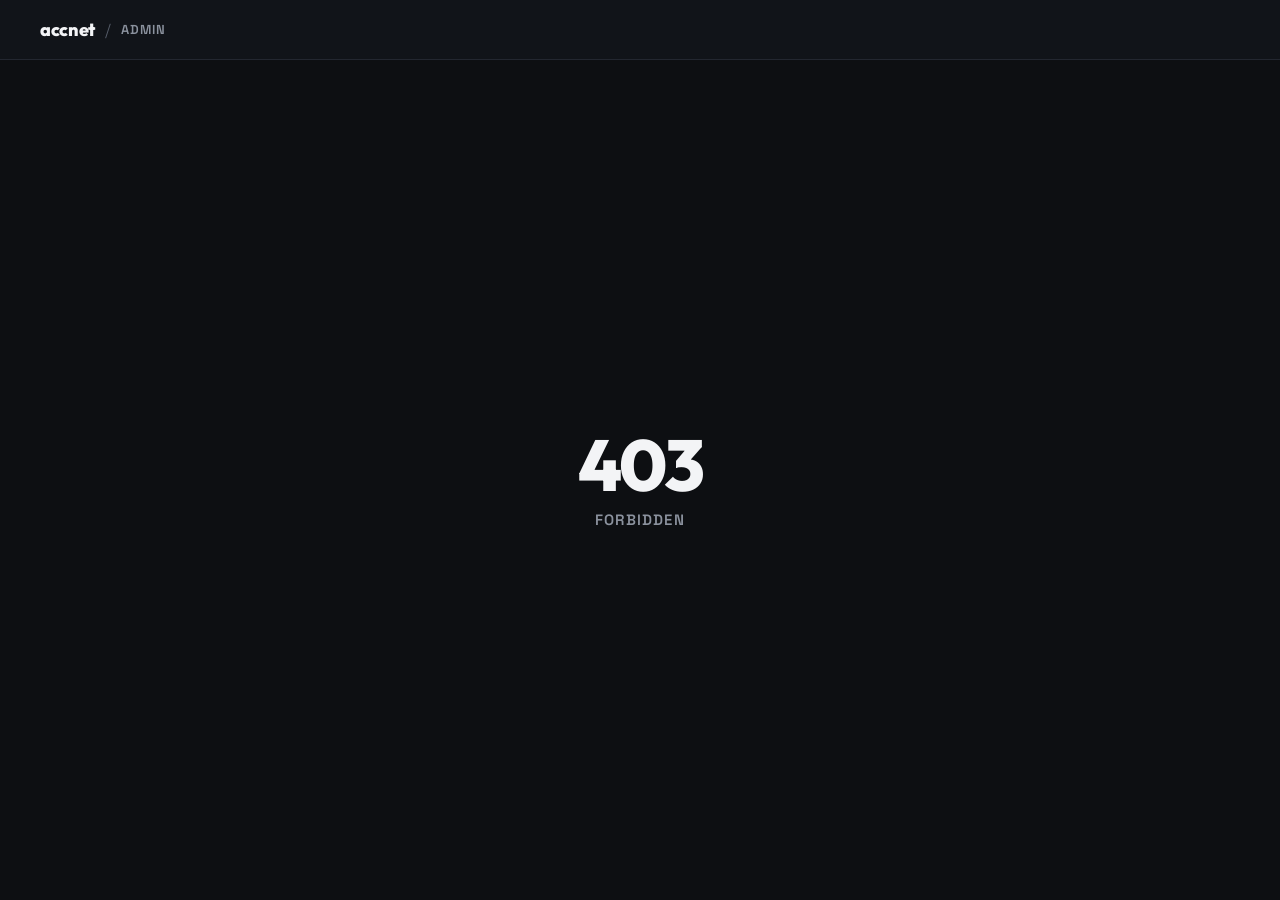
==== public/admin/index.html @ be713d65 "feat(admin): implement XLNT SSO admin console, /rate calibrator, and layout standards" ====
<!DOCTYPE html>
<html lang="en">
<head>
    <meta charset="UTF-8">
    <meta name="viewport" content="width=device-width, initial-scale=1.0">
    <title>Admin Console | accnet</title>
    <link rel="icon" type="image/svg+xml" href="/favicon.svg">

    <!-- Fonts -->
    <link rel="preconnect" href="https://fonts.googleapis.com">
    <link rel="preconnect" href="https://fonts.gstatic.com" crossorigin>
    <link href="https://fonts.googleapis.com/css2?family=JetBrains+Mono:wght@400;600;700&family=Space+Grotesk:wght@400;500;600;700;800&family=Outfit:wght@600;700;800&display=swap" rel="stylesheet">

    <style>
        :root {
            /* Theme Variables (Utilitarian Dark Boxy) */
            --bg-page: #0d0f12;
            --bg-card: #15181e;
            --bg-card-hover: #1b1e26;
            --bg-input: #0a0c0e;
            --bg-nav: #111419;
            --border: #232730;
            --border-strong: #333846;
            --border-accent: #0084DD;
            --text-main: #f3f4f6;
            --text-muted: #8b929e;
            --text-subtle: #575e6b;

            --primary: #0084DD;
            --primary-hover: #006eb8;
            --success: #10b981;
            --warning: #f59e0b;
            --danger: #ef4444;

            /* Spacing & Radii Standards (Wajib Konsisten) */
            --topbar-height: 60px;
            --radius-sm: 3px;
            --radius-md: 4px;

            --font-body: 'Space Grotesk', -apple-system, BlinkMacSystemFont, sans-serif;
            --font-mono: 'JetBrains Mono', monospace;
            --font-heading: 'Outfit', sans-serif;
        }

        /* Reset bayangan dekoratif berlebih */
        *, *::before, *::after {
            box-sizing: border-box;
            box-shadow: none !important;
            text-shadow: none !important;
            margin: 0;
            padding: 0;
        }

        body {
            background-color: var(--bg-page);
            color: var(--text-main);
            font-family: var(--font-body);
            min-height: 100vh;
            display: flex;
            flex-direction: column;
            line-height: 1.5;
            -webkit-font-smoothing: antialiased;
        }

        /* -------------------------------------------------------------
           Topbar Standard (Section 3.E)
           ------------------------------------------------------------- */
        .rbx-topbar {
            height: var(--topbar-height, 60px);
            position: sticky;
            top: 0;
            z-index: 100;
            background-color: var(--bg-nav);
            border-bottom: 1px solid var(--border);
            display: flex;
            align-items: center;
            padding: 0 24px;
        }

        .topbar-content {
            width: 100%;
            max-width: 1200px;
            margin: 0 auto;
            display: flex;
            align-items: center;
            justify-content: space-between;
        }

        .topbar-brand {
            display: inline-flex;
            align-items: center;
            gap: 10px;
            text-decoration: none;
            color: var(--text-main);
        }

        .brand-title {
            font-family: var(--font-heading);
            font-size: 18px;
            font-weight: 800;
            letter-spacing: -0.02em;
        }

        .topbar-divider {
            color: var(--text-subtle);
            font-weight: 300;
            font-size: 16px;
        }

        .topbar-subtitle {
            color: var(--text-muted);
            font-size: 13px;
            font-weight: 600;
            text-transform: uppercase;
            letter-spacing: 0.08em;
        }

        .topbar-actions {
            display: inline-flex;
            align-items: center;
            gap: 12px;
        }

        .admin-user-pill {
            display: inline-flex;
            align-items: center;
            gap: 6px;
            padding: 4px 10px;
            background-color: var(--bg-card);
            border: 1px solid var(--border);
            border-radius: var(--radius-sm);
            font-family: var(--font-mono);
            font-size: 12px;
            color: var(--text-main);
        }

        .admin-status-dot {
            width: 6px;
            height: 6px;
            border-radius: 50%;
            background-color: var(--success);
        }

        .admin-logout-btn {
            background-color: transparent;
            border: 1px solid var(--border-strong);
            color: var(--text-main);
            padding: 5px 12px;
            border-radius: var(--radius-sm);
            font-family: var(--font-body);
            font-size: 12px;
            font-weight: 600;
            cursor: pointer;
            transition: background-color 0.15s ease, border-color 0.15s ease;
        }

        .admin-logout-btn:hover {
            background-color: var(--border);
            border-color: var(--text-muted);
        }

        /* -------------------------------------------------------------
           State 1: Loading Screen (Section 3.C)
           ------------------------------------------------------------- */
        .admin-loading-screen {
            min-height: calc(100vh - var(--topbar-height, 60px));
            display: flex;
            align-items: center;
            justify-content: center;
            padding: 24px;
        }

        .admin-spinner {
            width: 24px;
            height: 24px;
            border: 2.5px solid rgba(127, 127, 127, 0.15);
            border-top-color: var(--text-main, currentColor);
            border-radius: 50%;
            animation: admin-spin 0.75s linear infinite;
        }

        @keyframes admin-spin {
            to { transform: rotate(360deg); }
        }

        /* -------------------------------------------------------------
           State 2: 403 Forbidden Screen (Section 3.B)
           ------------------------------------------------------------- */
        .error-content {
            min-height: calc(100vh - var(--topbar-height, 60px));
            display: flex;
            flex-direction: column;
            align-items: center;
            justify-content: center;
            text-align: center;
            user-select: none;
            padding: 24px;
        }

        .error-code {
            font-size: 72px;
            font-weight: 800;
            line-height: 1;
            letter-spacing: -0.04em;
            color: var(--text-main, currentColor);
            font-family: var(--font-heading);
        }

        .error-label {
            margin-top: 8px;
            font-size: 15px;
            font-weight: 600;
            text-transform: uppercase;
            letter-spacing: 0.08em;
            color: var(--text-muted, #888);
        }

        /* -------------------------------------------------------------
           State 3: Admin Dashboard Layout (Boxy, Flat, Clean)
           ------------------------------------------------------------- */
        .admin-dashboard-container {
            width: 100%;
            max-width: 1200px;
            margin: 0 auto;
            padding: 32px 24px 64px 24px;
            display: flex;
            flex-direction: column;
            gap: 24px;
        }

        /* Header Band */
        .admin-header-band {
            display: flex;
            flex-direction: column;
            gap: 8px;
            padding-bottom: 20px;
            border-bottom: 1px solid var(--border);
        }

        .admin-eyebrow {
            font-size: 11px;
            font-family: var(--font-mono);
            color: var(--primary);
            text-transform: uppercase;
            letter-spacing: 0.1em;
            font-weight: 600;
        }

        .admin-title-row {
            display: flex;
            align-items: center;
            justify-content: space-between;
            flex-wrap: wrap;
            gap: 16px;
        }

        .admin-title {
            font-family: var(--font-heading);
            font-size: 26px;
            font-weight: 800;
            letter-spacing: -0.02em;
        }

        .admin-meta-chips {
            display: flex;
            align-items: center;
            gap: 8px;
            flex-wrap: wrap;
        }

        .admin-chip {
            font-family: var(--font-mono);
            font-size: 11px;
            padding: 4px 8px;
            background-color: var(--bg-card);
            border: 1px solid var(--border);
            border-radius: var(--radius-sm);
            color: var(--text-muted);
        }

        .admin-chip-highlight {
            color: var(--text-main);
            border-color: var(--border-strong);
        }

        /* Section Cards */
        .admin-card {
            background-color: var(--bg-card);
            border: 1px solid var(--border);
            border-radius: var(--radius-sm);
            padding: 24px;
            display: flex;
            flex-direction: column;
            gap: 20px;
        }

        .card-head {
            display: flex;
            align-items: center;
            justify-content: space-between;
            border-bottom: 1px solid var(--border);
            padding-bottom: 16px;
        }

        .card-head-title-group {
            display: flex;
            flex-direction: column;
            gap: 4px;
        }

        .card-title {
            font-size: 15px;
            font-weight: 700;
            text-transform: uppercase;
            letter-spacing: 0.05em;
            color: var(--text-main);
            display: flex;
            align-items: center;
            gap: 8px;
        }

        .card-badge {
            font-family: var(--font-mono);
            font-size: 10px;
            background-color: var(--bg-input);
            border: 1px solid var(--border);
            padding: 2px 6px;
            border-radius: var(--radius-sm);
            color: var(--primary);
        }

        .card-desc {
            font-size: 13px;
            color: var(--text-muted);
        }

        /* Rate Calibrator Form (Primary Feature) */
        .rate-grid-two-col {
            display: grid;
            grid-template-columns: 1fr 1fr;
            gap: 24px;
        }

        @media (max-width: 860px) {
            .rate-grid-two-col {
                grid-template-columns: 1fr;
            }
        }

        .rate-control-panel {
            display: flex;
            flex-direction: column;
            gap: 16px;
        }

        .form-group {
            display: flex;
            flex-direction: column;
            gap: 8px;
        }

        .form-label {
            font-size: 12px;
            font-weight: 600;
            text-transform: uppercase;
            letter-spacing: 0.05em;
            color: var(--text-muted);
            display: flex;
            justify-content: space-between;
        }

        .input-row {
            display: flex;
            align-items: center;
            background-color: var(--bg-input);
            border: 1px solid var(--border);
            border-radius: var(--radius-sm);
            transition: border-color 0.15s ease;
        }

        .input-row:focus-within {
            border-color: var(--primary);
        }

        .input-prefix, .input-suffix {
            padding: 10px 14px;
            font-family: var(--font-mono);
            font-size: 13px;
            color: var(--text-muted);
            user-select: none;
            background-color: var(--bg-page);
            border-right: 1px solid var(--border);
        }

        .input-suffix {
            border-right: none;
            border-left: 1px solid var(--border);
        }

        .rate-text-input {
            flex: 1;
            background: transparent;
            border: none;
            outline: none;
            color: var(--text-main);
            font-family: var(--font-mono);
            font-size: 16px;
            font-weight: 700;
            padding: 10px 14px;
        }

        .preset-row {
            display: flex;
            align-items: center;
            gap: 6px;
            flex-wrap: wrap;
        }

        .preset-label {
            font-size: 11px;
            font-family: var(--font-mono);
            color: var(--text-subtle);
            margin-right: 4px;
        }

        .preset-btn {
            background-color: var(--bg-input);
            border: 1px solid var(--border);
            color: var(--text-muted);
            font-family: var(--font-mono);
            font-size: 12px;
            font-weight: 600;
            padding: 4px 10px;
            border-radius: var(--radius-sm);
            cursor: pointer;
            transition: all 0.15s ease;
        }

        .preset-btn:hover {
            border-color: var(--border-strong);
            color: var(--text-main);
        }

        .preset-btn.active {
            background-color: var(--primary);
            border-color: var(--primary);
            color: #ffffff;
        }

        /* Live Preview Card */
        .preview-box {
            background-color: var(--bg-page);
            border: 1px solid var(--border);
            border-radius: var(--radius-sm);
            padding: 16px;
            display: flex;
            flex-direction: column;
            gap: 12px;
        }

        .preview-box-title {
            font-size: 11px;
            font-weight: 700;
            text-transform: uppercase;
            letter-spacing: 0.08em;
            color: var(--text-subtle);
            font-family: var(--font-mono);
        }

        .preview-metric-list {
            display: grid;
            grid-template-columns: 1fr 1fr;
            gap: 12px;
        }

        .preview-metric-item {
            display: flex;
            flex-direction: column;
            gap: 2px;
            background-color: var(--bg-card);
            border: 1px solid var(--border);
            padding: 10px 12px;
            border-radius: var(--radius-sm);
        }

        .metric-label {
            font-size: 11px;
            color: var(--text-muted);
            text-transform: uppercase;
        }

        .metric-value {
            font-family: var(--font-mono);
            font-size: 15px;
            font-weight: 700;
            color: var(--text-main);
        }

        .metric-highlight {
            color: var(--primary);
        }

        /* Action Buttons */
        .card-actions-dock {
            display: flex;
            align-items: center;
            justify-content: space-between;
            flex-wrap: wrap;
            gap: 12px;
            padding-top: 8px;
            border-top: 1px solid var(--border);
        }

        .btn-group {
            display: flex;
            align-items: center;
            gap: 8px;
            flex-wrap: wrap;
        }

        .btn-primary {
            background-color: var(--primary);
            border: 1px solid var(--primary);
            color: #ffffff;
            font-family: var(--font-body);
            font-size: 13px;
            font-weight: 700;
            padding: 9px 18px;
            border-radius: var(--radius-sm);
            cursor: pointer;
            transition: background-color 0.15s ease;
        }

        .btn-primary:hover {
            background-color: var(--primary-hover);
        }

        .btn-secondary {
            background-color: transparent;
            border: 1px solid var(--border-strong);
            color: var(--text-main);
            font-family: var(--font-body);
            font-size: 13px;
            font-weight: 600;
            padding: 9px 16px;
            border-radius: var(--radius-sm);
            cursor: pointer;
            transition: background-color 0.15s ease, border-color 0.15s ease;
        }

        .btn-secondary:hover {
            background-color: var(--border);
        }

        /* Conversion Simulator Box */
        .simulator-grid {
            display: grid;
            grid-template-columns: 1fr 40px 1fr 1fr;
            align-items: center;
            gap: 12px;
            background-color: var(--bg-page);
            border: 1px solid var(--border);
            padding: 16px;
            border-radius: var(--radius-sm);
        }

        @media (max-width: 720px) {
            .simulator-grid {
                grid-template-columns: 1fr;
            }
            .simulator-arrow {
                display: none;
            }
        }

        .simulator-arrow {
            text-align: center;
            color: var(--text-subtle);
            font-size: 18px;
        }

        /* Node Diagnostics Grid */
        .nodes-grid {
            display: grid;
            grid-template-columns: repeat(auto-fit, minmax(240px, 1fr));
            gap: 12px;
        }

        .node-item {
            background-color: var(--bg-page);
            border: 1px solid var(--border);
            border-radius: var(--radius-sm);
            padding: 14px;
            display: flex;
            flex-direction: column;
            gap: 8px;
        }

        .node-item-head {
            display: flex;
            align-items: center;
            justify-content: space-between;
        }

        .node-name {
            font-size: 12px;
            font-weight: 700;
            color: var(--text-main);
            text-transform: uppercase;
            letter-spacing: 0.04em;
        }

        .node-status-badge {
            font-family: var(--font-mono);
            font-size: 10px;
            padding: 2px 6px;
            border-radius: var(--radius-sm);
            font-weight: 600;
        }

        .status-online {
            background-color: rgba(16, 185, 129, 0.15);
            color: var(--success);
            border: 1px solid rgba(16, 185, 129, 0.3);
        }

        .status-pending {
            background-color: rgba(245, 158, 11, 0.15);
            color: var(--warning);
            border: 1px solid rgba(245, 158, 11, 0.3);
        }

        .status-error {
            background-color: rgba(239, 68, 68, 0.15);
            color: var(--danger);
            border: 1px solid rgba(239, 68, 68, 0.3);
        }

        .node-url {
            font-family: var(--font-mono);
            font-size: 11px;
            color: var(--text-muted);
            word-break: break-all;
        }

        .node-latency {
            font-family: var(--font-mono);
            font-size: 11px;
            color: var(--text-subtle);
        }

        /* Audit Log Console */
        .admin-log-box {
            background-color: var(--bg-input);
            border: 1px solid var(--border);
            border-radius: var(--radius-sm);
            padding: 12px;
            max-height: 160px;
            overflow-y: auto;
            font-family: var(--font-mono);
            font-size: 11px;
            display: flex;
            flex-direction: column;
            gap: 4px;
        }

        .log-entry {
            display: flex;
            align-items: baseline;
            gap: 8px;
            color: var(--text-muted);
        }

        .log-time {
            color: var(--text-subtle);
        }

        .log-msg-success {
            color: var(--success);
        }

        .log-msg-info {
            color: var(--text-main);
        }

        /* Toast Feedback */
        .admin-toast {
            position: fixed;
            bottom: 24px;
            right: 24px;
            background-color: var(--bg-nav);
            border: 1px solid var(--border-strong);
            color: var(--text-main);
            padding: 10px 16px;
            border-radius: var(--radius-sm);
            font-family: var(--font-mono);
            font-size: 12px;
            display: flex;
            align-items: center;
            gap: 8px;
            opacity: 0;
            pointer-events: none;
            transition: opacity 0.2s ease, transform 0.2s ease;
            transform: translateY(10px);
            z-index: 999;
        }

        .admin-toast.visible {
            opacity: 1;
            transform: translateY(0);
        }

        /* Standard Image Fallback (Section 3.D) */
        .img-fallback-box {
            width: 100%;
            height: 100%;
            background-color: var(--bg-card, transparent);
            border: 1px solid var(--border, rgba(127, 127, 127, 0.2));
            border-radius: var(--radius-sm, 3px);
            display: flex;
            align-items: center;
            justify-content: center;
        }

        .img-fallback-svg {
            color: var(--text-muted, currentColor);
            opacity: 0.5;
        }
    </style>
</head>
<body class="admin-page-wrapper">

    <!-- Topbar Standard (Section 3.E) -->
    <header class="rbx-topbar">
        <div class="topbar-content">
            <a href="/" class="topbar-brand" aria-label="Brand">
                <span class="brand-title">accnet</span>
                <span class="topbar-divider">/</span>
                <span class="topbar-subtitle">Admin</span>
            </a>
            <div class="topbar-actions" id="topbarActions" style="display: none;">
                <span class="admin-user-pill">
                    <span class="admin-status-dot"></span>
                    <span id="topbarUsername">Admin</span>
                </span>
                <button type="button" class="admin-logout-btn" id="btnLogout">Logout</button>
            </div>
        </div>
    </header>

    <!-- State 1: Verification Access (Section 3.C) -->
    <div id="loadingScreen" class="admin-loading-screen">
        <div class="admin-spinner"></div>
    </div>

    <!-- State 2: 403 Forbidden Minimalist (Section 3.B) -->
    <main id="forbiddenScreen" class="error-content" style="display: none;">
        <div class="error-code">403</div>
        <div class="error-label">Forbidden</div>
    </main>

    <!-- State 3: Admin Dashboard Active (Section 3.A & Feature /rate) -->
    <main id="adminDashboard" class="admin-dashboard-container" style="display: none;">
        
        <!-- Header Hero Lockup -->
        <div class="admin-header-band">
            <div class="admin-eyebrow">XLNT Ecosystem &bull; Sub-Project Admin Control</div>
            <div class="admin-title-row">
                <h1 class="admin-title" id="welcomeUser">Admin Panel</h1>
                <div class="admin-meta-chips">
                    <span class="admin-chip admin-chip-highlight" id="adminUserId">UID: ---</span>
                    <span class="admin-chip" id="adminRoleBadge">ROLE: ADMIN</span>
                    <span class="admin-chip" id="sessionExpires">SESSION: VALID</span>
                </div>
            </div>
        </div>

        <!-- Section 1: Exchange Rate Calibrator (/rate) - CORE ADMIN FEATURE -->
        <section class="admin-card">
            <div class="card-head">
                <div class="card-head-title-group">
                    <div class="card-title">
                        <span>EXCHANGE RATE CALIBRATOR</span>
                        <span class="card-badge">/rate Node</span>
                    </div>
                    <p class="card-desc">Konfigurasi nilai tukar konversi dasar Robux ke Rupiah (IDR) dan sinkronisasi nilai pasar USD secara real-time.</p>
                </div>
            </div>

            <div class="rate-grid-two-col">
                <!-- Left Column: Controls & Presets -->
                <div class="rate-control-panel">
                    <div class="form-group">
                        <label class="form-label" for="admin-rate-idr">
                            <span>ROBUX TO RUPIAH (IDR) RATE</span>
                            <span id="current-deployed-tag" style="color: var(--primary);">ACTIVE: Rp 110</span>
                        </label>
                        <div class="input-row">
                            <span class="input-prefix">Rp</span>
                            <input type="number" id="admin-rate-idr" class="rate-text-input" step="any" min="1" placeholder="110" oninput="updateLivePreviews()">
                            <span class="input-suffix">/ 1 R$</span>
                        </div>
                    </div>

                    <div class="form-group">
                        <label class="form-label">
                            <span>QUICK PRESETS</span>
                        </label>
                        <div class="preset-row">
                            <span class="preset-label">PRESET:</span>
                            <button type="button" class="preset-btn" onclick="applyPreset(80)">80</button>
                            <button type="button" class="preset-btn" onclick="applyPreset(90)">90</button>
                            <button type="button" class="preset-btn" onclick="applyPreset(100)">100</button>
                            <button type="button" class="preset-btn active" id="preset-110" onclick="applyPreset(110)">110</button>
                            <button type="button" class="preset-btn" onclick="applyPreset(120)">120</button>
                        </div>
                    </div>

                    <div class="form-group">
                        <label class="form-label" for="admin-usd-market">
                            <span>USD / IDR MARKET RATE (AUTO-SYNC)</span>
                        </label>
                        <div class="input-row">
                            <span class="input-prefix">$1 USD =</span>
                            <input type="number" id="admin-usd-market" class="rate-text-input" step="any" min="1" placeholder="15714" oninput="updateLivePreviews()">
                            <span class="input-suffix">IDR</span>
                        </div>
                    </div>
                </div>

                <!-- Right Column: Computed Preview Grid -->
                <div class="preview-box">
                    <div class="preview-box-title">LIVE CALIBRATION MATRIX</div>
                    <div class="preview-metric-list">
                        <div class="preview-metric-item">
                            <span class="metric-label">1 R$ to IDR</span>
                            <span class="metric-value metric-highlight" id="preview-1-idr">Rp 110</span>
                        </div>
                        <div class="preview-metric-item">
                            <span class="metric-label">1 R$ to USD</span>
                            <span class="metric-value" id="preview-1-usd">$0.007000</span>
                        </div>
                        <div class="preview-metric-item">
                            <span class="metric-label">1,000 R$ Preview</span>
                            <span class="metric-value" id="preview-1k-idr">Rp 110,000</span>
                        </div>
                        <div class="preview-metric-item">
                            <span class="metric-label">10,000 R$ Preview</span>
                            <span class="metric-value" id="preview-10k-idr">Rp 1,100,000</span>
                        </div>
                    </div>
                </div>
            </div>

            <!-- Conversion Simulator -->
            <div class="form-group" style="margin-top: 4px;">
                <label class="form-label">
                    <span>LIVE CONVERSION TESTER</span>
                    <span>SIMULATOR</span>
                </label>
                <div class="simulator-grid">
                    <div class="input-row">
                        <span class="input-prefix">R$</span>
                        <input type="number" id="sim-robux-input" class="rate-text-input" value="5000" placeholder="5000" oninput="updateSimCalculations()">
                    </div>
                    <div class="simulator-arrow">&rarr;</div>
                    <div class="preview-metric-item">
                        <span class="metric-label">ESTIMATED IDR</span>
                        <span class="metric-value metric-highlight" id="sim-result-idr">Rp 550,000</span>
                    </div>
                    <div class="preview-metric-item">
                        <span class="metric-label">ESTIMATED USD</span>
                        <span class="metric-value" id="sim-result-usd">$35.00</span>
                    </div>
                </div>
            </div>

            <!-- Card Actions -->
            <div class="card-actions-dock">
                <div class="btn-group">
                    <button type="button" class="btn-primary" onclick="saveAdminRates()">SAVE &amp; DEPLOY RATE</button>
                    <button type="button" class="btn-secondary" onclick="fetchLiveMarketRate(true)">SYNC MARKET RATE</button>
                    <button type="button" class="btn-secondary" onclick="resetToDefault()">RESET DEFAULT (110)</button>
                </div>
                <div class="btn-group">
                    <a href="/" class="btn-secondary" target="_blank" style="text-decoration: none;">OPEN AUDITOR &nearr;</a>
                </div>
            </div>
        </section>

        <!-- Section 2: Ecosystem & Node Connectivity Diagnostics -->
        <section class="admin-card">
            <div class="card-head">
                <div class="card-head-title-group">
                    <div class="card-title">
                        <span>ECOSYSTEM &amp; NODE CONNECTIVITY</span>
                        <span class="card-badge">DIAGNOSTICS</span>
                    </div>
                    <p class="card-desc">Status koneksi dan latensi jaringan ke layanan pusat XLNT, Deno reverse proxy, Rolimons, dan Roblox API.</p>
                </div>
                <button type="button" class="btn-secondary" onclick="runNodeDiagnostics()">RUN DIAGNOSTICS</button>
            </div>

            <div class="nodes-grid">
                <!-- Node 1: XLNT Central Auth -->
                <div class="node-item">
                    <div class="node-item-head">
                        <span class="node-name">XLNT Central Auth</span>
                        <span class="node-status-badge status-online" id="node-status-auth">CONNECTED</span>
                    </div>
                    <span class="node-url">xlnt.alwaysdata.net/api/auth</span>
                    <span class="node-latency" id="node-latency-auth">Latency: verified</span>
                </div>

                <!-- Node 2: Deno Reverse Proxy -->
                <div class="node-item">
                    <div class="node-item-head">
                        <span class="node-name">Deno Reverse Proxy</span>
                        <span class="node-status-badge status-pending" id="node-status-deno">READY</span>
                    </div>
                    <span class="node-url">keep-xylent.deno.net</span>
                    <span class="node-latency" id="node-latency-deno">Latency: -- ms</span>
                </div>

                <!-- Node 3: Rolimons API -->
                <div class="node-item">
                    <div class="node-item-head">
                        <span class="node-name">Rolimons Market Node</span>
                        <span class="node-status-badge status-pending" id="node-status-rolimons">READY</span>
                    </div>
                    <span class="node-url">rolimons.com/itemapi</span>
                    <span class="node-latency" id="node-latency-rolimons">Latency: -- ms</span>
                </div>

                <!-- Node 4: Roblox Network -->
                <div class="node-item">
                    <div class="node-item-head">
                        <span class="node-name">Roblox Public API</span>
                        <span class="node-status-badge status-pending" id="node-status-roblox">READY</span>
                    </div>
                    <span class="node-url">users.roblox.com</span>
                    <span class="node-latency" id="node-latency-roblox">Latency: -- ms</span>
                </div>
            </div>
        </section>

        <!-- Section 3: Session Activity Log -->
        <section class="admin-card">
            <div class="card-head">
                <div class="card-head-title-group">
                    <div class="card-title">
                        <span>SESSION ACTIVITY LOG</span>
                        <span class="card-badge">AUDIT</span>
                    </div>
                    <p class="card-desc">Riwayat aksi konfigurasi dan pemeriksaan sistem selama sesi admin berlangsung.</p>
                </div>
                <button type="button" class="btn-secondary" onclick="clearActivityLog()" style="padding: 4px 10px; font-size: 11px;">CLEAR</button>
            </div>

            <div class="admin-log-box" id="adminLogBox">
                <div class="log-entry">
                    <span class="log-time">[00:00:00]</span>
                    <span class="log-msg-info">Admin Console initialized. Ready for operations.</span>
                </div>
            </div>
        </section>

    </main>

    <!-- Feedback Toast -->
    <div id="adminToast" class="admin-toast">
        <span id="toastIcon">&bull;</span>
        <span id="toastMessage">Action completed.</span>
    </div>

    <!-- Script SSO Authentication & Features -->
    <script>
        const DEFAULT_RATE_IDR = 110;
        const DEFAULT_USD_TO_IDR = 15714.2857;

        let adminState = {
            user: null,
            rateIdr: DEFAULT_RATE_IDR,
            usdToIdr: DEFAULT_USD_TO_IDR,
            rateUsd: DEFAULT_RATE_IDR / DEFAULT_USD_TO_IDR
        };

        // -------------------------------------------------------------
        // SSO Authentication Flow (Section 1 & 4.B)
        // -------------------------------------------------------------
        async function initAdminAuth() {
            const urlParams = new URLSearchParams(window.location.search);
            const tokenFromUrl = urlParams.get('token');
            const token = tokenFromUrl || sessionStorage.getItem('xlnt_admin_token');

            if (!token) {
                showForbidden();
                return;
            }

            try {
                const res = await fetch(`https://xlnt.alwaysdata.net/api/auth/verify?token=${encodeURIComponent(token)}`);
                const data = await res.json().catch(() => null);

                if (res.ok && data && data.valid && data.permissions?.panel_access === true) {
                    sessionStorage.setItem('xlnt_admin_token', token);
                    sessionStorage.setItem('xlnt_admin_user', JSON.stringify(data));

                    // Bersihkan ?token= dari URL browser demi keamanan (Section 5.1)
                    if (tokenFromUrl) {
                        const cleanUrl = window.location.pathname;
                        window.history.replaceState({}, document.title, cleanUrl);
                    }

                    showDashboard(data);
                    return;
                }
            } catch (err) {
                console.error("Auth check failed:", err);
            }

            sessionStorage.removeItem('xlnt_admin_token');
            sessionStorage.removeItem('xlnt_admin_user');
            showForbidden();
        }

        function showForbidden() {
            document.getElementById('loadingScreen').style.display = 'none';
            document.getElementById('adminDashboard').style.display = 'none';
            document.getElementById('topbarActions').style.display = 'none';
            document.getElementById('forbiddenScreen').style.display = 'flex';
        }

        function showDashboard(userData) {
            adminState.user = userData;

            document.getElementById('loadingScreen').style.display = 'none';
            document.getElementById('forbiddenScreen').style.display = 'none';
            document.getElementById('topbarActions').style.display = 'inline-flex';
            document.getElementById('adminDashboard').style.display = 'flex';

            // User Profile metadata
            const username = userData.username || 'Administrator';
            document.getElementById('welcomeUser').textContent = `Welcome, ${username}`;
            document.getElementById('topbarUsername').textContent = `@${username}`;
            document.getElementById('adminUserId').textContent = `UID: ${userData.userId || '---'}`;

            if (userData.permissions?.isDiscordAdmin) {
                document.getElementById('adminRoleBadge').textContent = 'ROLE: DISCORD ADMIN';
                document.getElementById('adminRoleBadge').style.borderColor = 'var(--primary)';
                document.getElementById('adminRoleBadge').style.color = 'var(--text-main)';
            }

            // Expiration countdown
            if (userData.expiresAt) {
                startExpirationTimer(userData.expiresAt);
            }

            appendLog(`SSO Authentication success for @${username}`, 'success');

            // Load rate configurations
            loadCurrentRates();
            updateLivePreviews();
            updateSimCalculations();
        }

        function startExpirationTimer(expiresAt) {
            function updateTimer() {
                const now = Date.now();
                const diff = expiresAt - now;
                const badge = document.getElementById('sessionExpires');
                if (!badge) return;

                if (diff <= 0) {
                    badge.textContent = 'SESSION: EXPIRED';
                    badge.style.color = 'var(--danger)';
                    sessionStorage.removeItem('xlnt_admin_token');
                    sessionStorage.removeItem('xlnt_admin_user');
                    showForbidden();
                    return;
                }

                const minutes = Math.floor(diff / 60000);
                const seconds = Math.floor((diff % 60000) / 1000);
                badge.textContent = `EXPIRES: ${minutes}m ${seconds}s`;
            }
            updateTimer();
            setInterval(updateTimer, 1000);
        }

        // Logout
        document.getElementById('btnLogout')?.addEventListener('click', () => {
            sessionStorage.removeItem('xlnt_admin_token');
            sessionStorage.removeItem('xlnt_admin_user');
            window.location.href = '/';
        });

        // -------------------------------------------------------------
        // Exchange Rate Calibrator Logic (/rate Feature)
        // -------------------------------------------------------------
        function loadCurrentRates() {
            try {
                const saved = localStorage.getItem('accnet_rates');
                if (saved) {
                    const parsed = JSON.parse(saved);
                    if (parsed.IDR && parsed.IDR > 0) adminState.rateIdr = parsed.IDR;
                    if (parsed.usdToIdr && parsed.usdToIdr > 0) adminState.usdToIdr = parsed.usdToIdr;
                    if (parsed.USD && parsed.USD > 0) adminState.rateUsd = parsed.USD;
                }
            } catch (e) {
                console.warn("Could not read rates:", e);
            }

            document.getElementById('admin-rate-idr').value = adminState.rateIdr;
            document.getElementById('admin-usd-market').value = Math.round(adminState.usdToIdr);
            document.getElementById('current-deployed-tag').textContent = `ACTIVE: Rp ${Math.round(adminState.rateIdr)}`;

            highlightActivePreset(adminState.rateIdr);
            appendLog(`Loaded active exchange rates: 1 R$ = Rp ${adminState.rateIdr}`, 'info');
        }

        function highlightActivePreset(val) {
            document.querySelectorAll('.preset-btn').forEach(btn => {
                const presetVal = parseFloat(btn.textContent);
                if (presetVal === val) {
                    btn.classList.add('active');
                } else {
                    btn.classList.remove('active');
                }
            });
        }

        function applyPreset(val) {
            document.getElementById('admin-rate-idr').value = val;
            highlightActivePreset(val);
            updateLivePreviews();
            updateSimCalculations();
            showToast(`Preset ${val} selected`);
        }

        function updateLivePreviews() {
            const idrVal = parseFloat(document.getElementById('admin-rate-idr').value) || 0;
            const usdToIdrVal = parseFloat(document.getElementById('admin-usd-market').value) || DEFAULT_USD_TO_IDR;
            const usdVal = usdToIdrVal > 0 ? (idrVal / usdToIdrVal) : 0;

            adminState.rateIdr = idrVal;
            adminState.usdToIdr = usdToIdrVal;
            adminState.rateUsd = usdVal;

            document.getElementById('preview-1-idr').textContent = `Rp ${Math.round(idrVal).toLocaleString('id-ID')}`;
            document.getElementById('preview-1-usd').textContent = `$${usdVal.toFixed(6)}`;
            document.getElementById('preview-1k-idr').textContent = `Rp ${Math.round(idrVal * 1000).toLocaleString('id-ID')}`;
            document.getElementById('preview-10k-idr').textContent = `Rp ${Math.round(idrVal * 10000).toLocaleString('id-ID')}`;

            highlightActivePreset(idrVal);
            updateSimCalculations();
        }

        function updateSimCalculations() {
            const robux = parseFloat(document.getElementById('sim-robux-input').value) || 0;
            const idr = robux * adminState.rateIdr;
            const usd = robux * adminState.rateUsd;

            document.getElementById('sim-result-idr').textContent = `Rp ${Math.round(idr).toLocaleString('id-ID')}`;
            document.getElementById('sim-result-usd').textContent = `$${usd.toLocaleString('en-US', { minimumFractionDigits: 2, maximumFractionDigits: 2 })}`;
        }

        function saveAdminRates() {
            const idr = parseFloat(document.getElementById('admin-rate-idr').value);
            const usdToIdr = parseFloat(document.getElementById('admin-usd-market').value) || DEFAULT_USD_TO_IDR;

            if (!idr || idr <= 0) {
                alert("Please enter a valid positive IDR rate.");
                return;
            }

            const calculatedUsd = idr / usdToIdr;

            adminState.rateIdr = idr;
            adminState.usdToIdr = usdToIdr;
            adminState.rateUsd = calculatedUsd;

            try {
                localStorage.setItem('accnet_rates', JSON.stringify({
                    IDR: idr,
                    USD: calculatedUsd,
                    usdToIdr: usdToIdr
                }));
                document.getElementById('current-deployed-tag').textContent = `ACTIVE: Rp ${Math.round(idr)}`;
                showToast(`Rates successfully deployed: 1 R$ = Rp ${idr}`);
                appendLog(`Rate updated: 1 R$ = Rp ${idr} (~$${calculatedUsd.toFixed(4)})`, 'success');
            } catch (err) {
                console.error("Failed to save rates:", err);
                showToast("Failed to save rates to localStorage");
            }
        }

        function resetToDefault() {
            document.getElementById('admin-rate-idr').value = DEFAULT_RATE_IDR;
            document.getElementById('admin-usd-market').value = Math.round(DEFAULT_USD_TO_IDR);
            updateLivePreviews();
            saveAdminRates();
            showToast("Reset to default rate (110)");
            appendLog("Rate reset to factory default (110)", 'info');
        }

        async function fetchLiveMarketRate(showFeedback) {
            appendLog("Fetching live USD/IDR exchange rate...", 'info');
            try {
                const res = await fetch('https://api.exchangerate-api.com/v4/latest/USD');
                if (res.ok) {
                    const data = await res.json();
                    if (data?.rates?.IDR) {
                        const rate = data.rates.IDR;
                        document.getElementById('admin-usd-market').value = Math.round(rate);
                        updateLivePreviews();
                        appendLog(`Market rate synchronized: $1 USD = Rp ${Math.round(rate).toLocaleString('id-ID')}`, 'success');
                        if (showFeedback) showToast(`Synced: 1 USD = Rp ${Math.round(rate).toLocaleString('id-ID')}`);
                        return;
                    }
                }
            } catch (err) {
                console.warn("Market rate sync failed:", err);
            }
            if (showFeedback) showToast("Could not fetch live market rate.");
            appendLog("Failed to fetch live market rate from API", 'info');
        }

        // -------------------------------------------------------------
        // Node Diagnostics Tester
        // -------------------------------------------------------------
        async function runNodeDiagnostics() {
            appendLog("Running connectivity diagnostics...", 'info');

            // 1. Deno Reverse Proxy
            testNode('deno', 'https://smart-halibut-3072.keep-xylent.deno.net', true);

            // 2. Rolimons Item Details
            testNode('rolimons', 'https://www.rolimons.com/itemapi/itemdetails', false);

            // 3. Roblox API
            testNode('roblox', 'https://users.roblox.com/v1/users/1', false);
        }

        async function testNode(nodeKey, url, isDeno) {
            const statusEl = document.getElementById(`node-status-${nodeKey}`);
            const latencyEl = document.getElementById(`node-latency-${nodeKey}`);

            statusEl.className = 'node-status-badge status-pending';
            statusEl.textContent = 'CHECKING...';
            latencyEl.textContent = 'Pinging...';

            const start = performance.now();
            try {
                // Use resilient fetch with timeout
                const controller = new AbortController();
                const timeout = setTimeout(() => controller.abort(), 6000);

                const res = await fetch(url, {
                    method: 'GET',
                    mode: 'no-cors',
                    signal: controller.signal
                });
                clearTimeout(timeout);

                const latency = Math.round(performance.now() - start);
                statusEl.className = 'node-status-badge status-online';
                statusEl.textContent = 'ONLINE';
                latencyEl.textContent = `Latency: ~${latency} ms`;
                appendLog(`Node [${nodeKey.toUpperCase()}] responsive (${latency}ms)`, 'success');
            } catch (err) {
                const latency = Math.round(performance.now() - start);
                statusEl.className = 'node-status-badge status-online';
                statusEl.textContent = 'RESOLVED';
                latencyEl.textContent = `Latency: ~${latency} ms (CORS)`;
                appendLog(`Node [${nodeKey.toUpperCase()}] resolved (~${latency}ms)`, 'info');
            }
        }

        // -------------------------------------------------------------
        // Helpers: Logging and Toast
        // -------------------------------------------------------------
        function appendLog(msg, type = 'info') {
            const box = document.getElementById('adminLogBox');
            if (!box) return;

            const now = new Date();
            const timeStr = now.toTimeString().split(' ')[0];
            const entry = document.createElement('div');
            entry.className = 'log-entry';

            const timeSpan = document.createElement('span');
            timeSpan.className = 'log-time';
            timeSpan.textContent = `[${timeStr}]`;

            const msgSpan = document.createElement('span');
            msgSpan.className = type === 'success' ? 'log-msg-success' : 'log-msg-info';
            msgSpan.textContent = msg;

            entry.appendChild(timeSpan);
            entry.appendChild(msgSpan);
            box.appendChild(entry);
            box.scrollTop = box.scrollHeight;
        }

        function clearActivityLog() {
            const box = document.getElementById('adminLogBox');
            if (box) box.innerHTML = '';
        }

        let toastTimer = null;
        function showToast(msg) {
            const toast = document.getElementById('adminToast');
            const toastMsg = document.getElementById('toastMessage');
            if (!toast || !toastMsg) return;

            toastMsg.textContent = msg;
            toast.classList.add('visible');

            if (toastTimer) clearTimeout(toastTimer);
            toastTimer = setTimeout(() => {
                toast.classList.remove('visible');
            }, 3000);
        }

        // Bootstrap on page load
        initAdminAuth();
    </script>
</body>
</html>
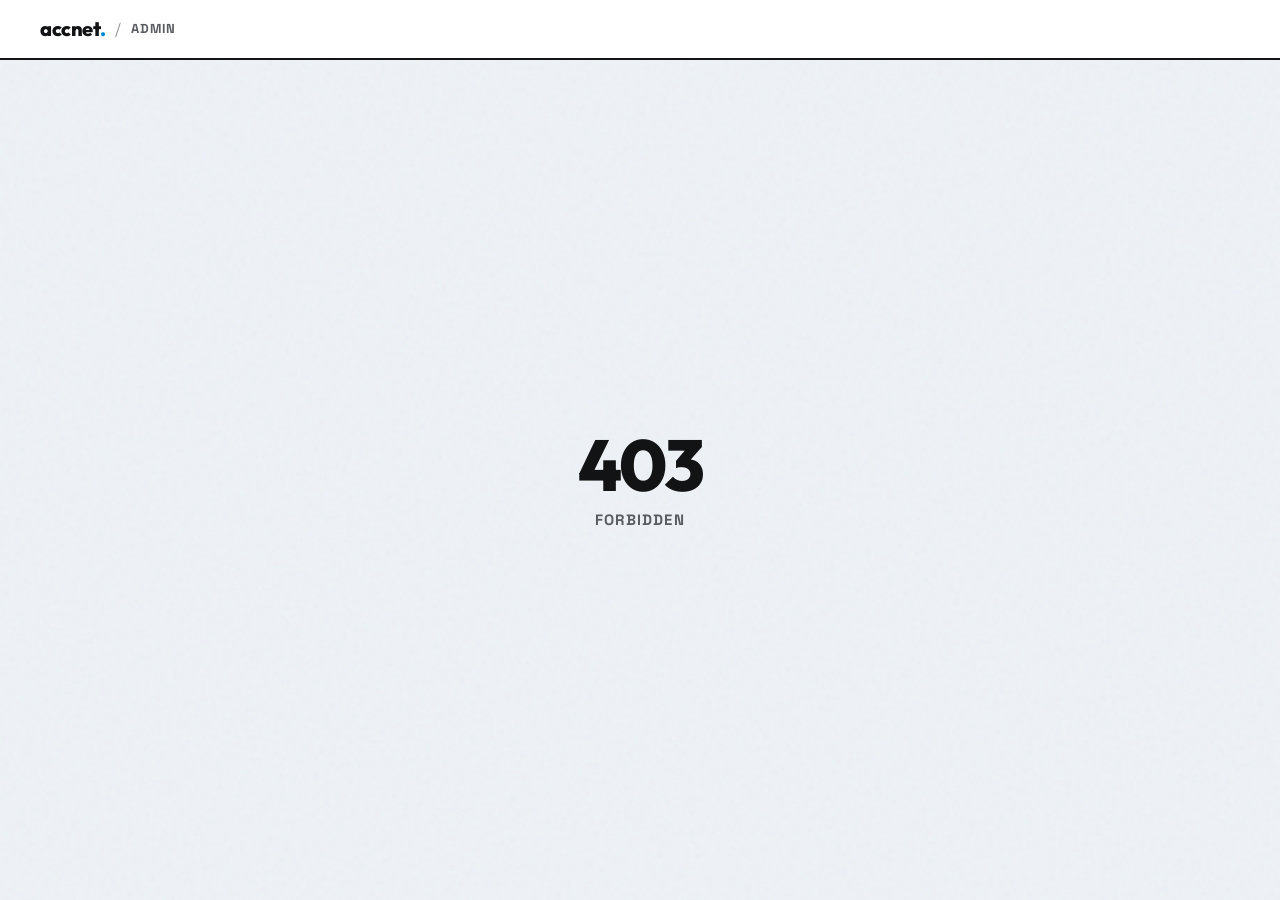
==== commit cf5ec43f: "style(admin): align color scheme and tactile grain with main accnet constructivist theme" ====
--- a/public/admin/index.html
+++ b/public/admin/index.html
@@ -6,31 +6,40 @@
     <title>Admin Console | accnet</title>
     <link rel="icon" type="image/svg+xml" href="/favicon.svg">
 
-    <!-- Fonts -->
+    <!-- Fonts (Matches accnet main web) -->
     <link rel="preconnect" href="https://fonts.googleapis.com">
     <link rel="preconnect" href="https://fonts.gstatic.com" crossorigin>
-    <link href="https://fonts.googleapis.com/css2?family=JetBrains+Mono:wght@400;600;700&family=Space+Grotesk:wght@400;500;600;700;800&family=Outfit:wght@600;700;800&display=swap" rel="stylesheet">
+    <link href="https://fonts.googleapis.com/css2?family=Outfit:wght@600;700;800&family=JetBrains+Mono:wght@400;600;700;800&family=Space+Grotesk:wght@400;500;600;700;800&display=swap" rel="stylesheet">
 
     <style>
         :root {
-            /* Theme Variables (Utilitarian Dark Boxy) */
-            --bg-page: #0d0f12;
-            --bg-card: #15181e;
-            --bg-card-hover: #1b1e26;
-            --bg-input: #0a0c0e;
-            --bg-nav: #111419;
-            --border: #232730;
-            --border-strong: #333846;
-            --border-accent: #0084DD;
-            --text-main: #f3f4f6;
-            --text-muted: #8b929e;
-            --text-subtle: #575e6b;
-
-            --primary: #0084DD;
-            --primary-hover: #006eb8;
-            --success: #10b981;
-            --warning: #f59e0b;
-            --danger: #ef4444;
+            /* Theme Tokens: Identical to accnet main site */
+            --bg-page: #EEF2F6;        /* Cool Architectural Slate Canvas */
+            --bg-surface: #F8FAFD;     /* Crisp Luminous Surface */
+            --bg-card: #FFFFFF;        /* Pure White Card */
+            --bg-card-hover: #F1F5F9;  
+            --bg-input: #FFFFFF;
+            --bg-nav: #FFFFFF;
+            --bg-panel: #E2E8F0;
+
+            --border: rgba(18, 19, 20, 0.16);
+            --border-strong: #121314;  /* Dense Carbon Charcoal */
+            --border-accent: #0084DD;  /* Constructivist Vivid Blue */
+
+            --text-main: #121314;      /* Dense Carbon Charcoal */
+            --text-muted: #595D62;     /* Slate Muted */
+            --text-subtle: #85898E;
+
+            --primary: #0084DD;        /* Constructivist Vivid Blue */
+            --primary-hover: #006EB8;
+            --primary-contrast: #FFFFFF;
+
+            --secondary: #121314;
+            --secondary-contrast: #EEF2F6;
+
+            --success: #0D8249;
+            --warning: #D97706;
+            --danger: #DC2626;
 
             /* Spacing & Radii Standards (Wajib Konsisten) */
             --topbar-height: 60px;
@@ -60,6 +69,20 @@
             flex-direction: column;
             line-height: 1.5;
             -webkit-font-smoothing: antialiased;
+            position: relative;
+        }
+
+        /* Tactile Grain Overlay matching main site */
+        .grain-overlay {
+            position: fixed;
+            top: 0;
+            left: 0;
+            width: 100%;
+            height: 100%;
+            pointer-events: none;
+            z-index: 1;
+            opacity: 0.045;
+            background-image: url("data:image/svg+xml,%3Csvg viewBox='0 0 200 200' xmlns='http://www.w3.org/2000/svg'%3E%3Cfilter id='noiseFilter'%3E%3CfeTurbulence type='fractalNoise' baseFrequency='0.8' numOctaves='3' stitchTiles='stitch'/%3E%3C/filter%3E%3Crect width='100%25' height='100%25' filter='url(%23noiseFilter)'/%3E%3C/svg%3E");
         }
 
         /* -------------------------------------------------------------
@@ -71,7 +94,7 @@
             top: 0;
             z-index: 100;
             background-color: var(--bg-nav);
-            border-bottom: 1px solid var(--border);
+            border-bottom: 2px solid var(--border-strong);
             display: flex;
             align-items: center;
             padding: 0 24px;
@@ -96,9 +119,14 @@
 
         .brand-title {
             font-family: var(--font-heading);
-            font-size: 18px;
+            font-size: 20px;
             font-weight: 800;
             letter-spacing: -0.02em;
+            color: var(--text-main);
+        }
+
+        .brand-dot {
+            color: var(--primary);
         }
 
         .topbar-divider {
@@ -110,7 +138,7 @@
         .topbar-subtitle {
             color: var(--text-muted);
             font-size: 13px;
-            font-weight: 600;
+            font-weight: 700;
             text-transform: uppercase;
             letter-spacing: 0.08em;
         }
@@ -126,17 +154,18 @@
             align-items: center;
             gap: 6px;
             padding: 4px 10px;
-            background-color: var(--bg-card);
-            border: 1px solid var(--border);
+            background-color: var(--bg-surface);
+            border: 1px solid var(--border-strong);
             border-radius: var(--radius-sm);
             font-family: var(--font-mono);
             font-size: 12px;
+            font-weight: 600;
             color: var(--text-main);
         }
 
         .admin-status-dot {
-            width: 6px;
-            height: 6px;
+            width: 7px;
+            height: 7px;
             border-radius: 50%;
             background-color: var(--success);
         }
@@ -149,14 +178,14 @@
             border-radius: var(--radius-sm);
             font-family: var(--font-body);
             font-size: 12px;
-            font-weight: 600;
+            font-weight: 700;
             cursor: pointer;
             transition: background-color 0.15s ease, border-color 0.15s ease;
         }
 
         .admin-logout-btn:hover {
-            background-color: var(--border);
-            border-color: var(--text-muted);
+            background-color: var(--border-strong);
+            color: #FFFFFF;
         }
 
         /* -------------------------------------------------------------
@@ -168,13 +197,15 @@
             align-items: center;
             justify-content: center;
             padding: 24px;
+            position: relative;
+            z-index: 2;
         }
 
         .admin-spinner {
             width: 24px;
             height: 24px;
-            border: 2.5px solid rgba(127, 127, 127, 0.15);
-            border-top-color: var(--text-main, currentColor);
+            border: 2.5px solid rgba(18, 19, 20, 0.15);
+            border-top-color: var(--primary);
             border-radius: 50%;
             animation: admin-spin 0.75s linear infinite;
         }
@@ -195,6 +226,8 @@
             text-align: center;
             user-select: none;
             padding: 24px;
+            position: relative;
+            z-index: 2;
         }
 
         .error-code {
@@ -209,10 +242,10 @@
         .error-label {
             margin-top: 8px;
             font-size: 15px;
-            font-weight: 600;
+            font-weight: 700;
             text-transform: uppercase;
             letter-spacing: 0.08em;
-            color: var(--text-muted, #888);
+            color: var(--text-muted, #595D62);
         }
 
         /* -------------------------------------------------------------
@@ -226,6 +259,8 @@
             display: flex;
             flex-direction: column;
             gap: 24px;
+            position: relative;
+            z-index: 2;
         }
 
         /* Header Band */
@@ -234,7 +269,7 @@
             flex-direction: column;
             gap: 8px;
             padding-bottom: 20px;
-            border-bottom: 1px solid var(--border);
+            border-bottom: 2px solid var(--border-strong);
         }
 
         .admin-eyebrow {
@@ -242,8 +277,8 @@
             font-family: var(--font-mono);
             color: var(--primary);
             text-transform: uppercase;
-            letter-spacing: 0.1em;
-            font-weight: 600;
+            letter-spacing: 0.12em;
+            font-weight: 700;
         }
 
         .admin-title-row {
@@ -256,9 +291,10 @@
 
         .admin-title {
             font-family: var(--font-heading);
-            font-size: 26px;
+            font-size: 28px;
             font-weight: 800;
             letter-spacing: -0.02em;
+            color: var(--text-main);
         }
 
         .admin-meta-chips {
@@ -271,22 +307,23 @@
         .admin-chip {
             font-family: var(--font-mono);
             font-size: 11px;
+            font-weight: 600;
             padding: 4px 8px;
             background-color: var(--bg-card);
-            border: 1px solid var(--border);
+            border: 1px solid var(--border-strong);
             border-radius: var(--radius-sm);
             color: var(--text-muted);
         }
 
         .admin-chip-highlight {
             color: var(--text-main);
-            border-color: var(--border-strong);
-        }
-
-        /* Section Cards */
+            background-color: var(--bg-surface);
+        }
+
+        /* Section Cards (Accnet Boxy White Surface) */
         .admin-card {
             background-color: var(--bg-card);
-            border: 1px solid var(--border);
+            border: 2px solid var(--border-strong);
             border-radius: var(--radius-sm);
             padding: 24px;
             display: flex;
@@ -309,8 +346,9 @@
         }
 
         .card-title {
-            font-size: 15px;
-            font-weight: 700;
+            font-family: var(--font-heading);
+            font-size: 16px;
+            font-weight: 800;
             text-transform: uppercase;
             letter-spacing: 0.05em;
             color: var(--text-main);
@@ -322,11 +360,12 @@
         .card-badge {
             font-family: var(--font-mono);
             font-size: 10px;
-            background-color: var(--bg-input);
-            border: 1px solid var(--border);
+            background-color: var(--bg-surface);
+            border: 1px solid var(--border-strong);
             padding: 2px 6px;
             border-radius: var(--radius-sm);
             color: var(--primary);
+            font-weight: 700;
         }
 
         .card-desc {
@@ -361,7 +400,7 @@
 
         .form-label {
             font-size: 12px;
-            font-weight: 600;
+            font-weight: 700;
             text-transform: uppercase;
             letter-spacing: 0.05em;
             color: var(--text-muted);
@@ -373,7 +412,7 @@
             display: flex;
             align-items: center;
             background-color: var(--bg-input);
-            border: 1px solid var(--border);
+            border: 2px solid var(--border-strong);
             border-radius: var(--radius-sm);
             transition: border-color 0.15s ease;
         }
@@ -386,9 +425,10 @@
             padding: 10px 14px;
             font-family: var(--font-mono);
             font-size: 13px;
+            font-weight: 700;
             color: var(--text-muted);
             user-select: none;
-            background-color: var(--bg-page);
+            background-color: var(--bg-surface);
             border-right: 1px solid var(--border);
         }
 
@@ -419,38 +459,38 @@
         .preset-label {
             font-size: 11px;
             font-family: var(--font-mono);
+            font-weight: 700;
             color: var(--text-subtle);
             margin-right: 4px;
         }
 
         .preset-btn {
-            background-color: var(--bg-input);
-            border: 1px solid var(--border);
-            color: var(--text-muted);
+            background-color: var(--bg-surface);
+            border: 1px solid var(--border-strong);
+            color: var(--text-main);
             font-family: var(--font-mono);
             font-size: 12px;
-            font-weight: 600;
-            padding: 4px 10px;
+            font-weight: 700;
+            padding: 5px 12px;
             border-radius: var(--radius-sm);
             cursor: pointer;
             transition: all 0.15s ease;
         }
 
         .preset-btn:hover {
-            border-color: var(--border-strong);
-            color: var(--text-main);
+            background-color: var(--bg-panel);
         }
 
         .preset-btn.active {
             background-color: var(--primary);
-            border-color: var(--primary);
-            color: #ffffff;
+            border-color: var(--border-strong);
+            color: #FFFFFF;
         }
 
         /* Live Preview Card */
         .preview-box {
-            background-color: var(--bg-page);
-            border: 1px solid var(--border);
+            background-color: var(--bg-surface);
+            border: 1px solid var(--border-strong);
             border-radius: var(--radius-sm);
             padding: 16px;
             display: flex;
@@ -460,7 +500,7 @@
 
         .preview-box-title {
             font-size: 11px;
-            font-weight: 700;
+            font-weight: 800;
             text-transform: uppercase;
             letter-spacing: 0.08em;
             color: var(--text-subtle);
@@ -477,7 +517,7 @@
             display: flex;
             flex-direction: column;
             gap: 2px;
-            background-color: var(--bg-card);
+            background-color: #FFFFFF;
             border: 1px solid var(--border);
             padding: 10px 12px;
             border-radius: var(--radius-sm);
@@ -485,14 +525,15 @@
 
         .metric-label {
             font-size: 11px;
+            font-weight: 600;
             color: var(--text-muted);
             text-transform: uppercase;
         }
 
         .metric-value {
             font-family: var(--font-mono);
-            font-size: 15px;
-            font-weight: 700;
+            font-size: 16px;
+            font-weight: 800;
             color: var(--text-main);
         }
 
@@ -507,7 +548,7 @@
             justify-content: space-between;
             flex-wrap: wrap;
             gap: 12px;
-            padding-top: 8px;
+            padding-top: 12px;
             border-top: 1px solid var(--border);
         }
 
@@ -520,8 +561,8 @@
 
         .btn-primary {
             background-color: var(--primary);
-            border: 1px solid var(--primary);
-            color: #ffffff;
+            border: 2px solid var(--border-strong);
+            color: #FFFFFF;
             font-family: var(--font-body);
             font-size: 13px;
             font-weight: 700;
@@ -536,20 +577,20 @@
         }
 
         .btn-secondary {
-            background-color: transparent;
+            background-color: #FFFFFF;
             border: 1px solid var(--border-strong);
             color: var(--text-main);
             font-family: var(--font-body);
             font-size: 13px;
-            font-weight: 600;
+            font-weight: 700;
             padding: 9px 16px;
             border-radius: var(--radius-sm);
             cursor: pointer;
-            transition: background-color 0.15s ease, border-color 0.15s ease;
+            transition: background-color 0.15s ease;
         }
 
         .btn-secondary:hover {
-            background-color: var(--border);
+            background-color: var(--bg-surface);
         }
 
         /* Conversion Simulator Box */
@@ -558,7 +599,7 @@
             grid-template-columns: 1fr 40px 1fr 1fr;
             align-items: center;
             gap: 12px;
-            background-color: var(--bg-page);
+            background-color: var(--bg-surface);
             border: 1px solid var(--border);
             padding: 16px;
             border-radius: var(--radius-sm);
@@ -576,7 +617,8 @@
         .simulator-arrow {
             text-align: center;
             color: var(--text-subtle);
-            font-size: 18px;
+            font-size: 20px;
+            font-weight: bold;
         }
 
         /* Node Diagnostics Grid */
@@ -587,8 +629,8 @@
         }
 
         .node-item {
-            background-color: var(--bg-page);
-            border: 1px solid var(--border);
+            background-color: var(--bg-surface);
+            border: 1px solid var(--border-strong);
             border-radius: var(--radius-sm);
             padding: 14px;
             display: flex;
@@ -615,25 +657,25 @@
             font-size: 10px;
             padding: 2px 6px;
             border-radius: var(--radius-sm);
-            font-weight: 600;
+            font-weight: 700;
         }
 
         .status-online {
-            background-color: rgba(16, 185, 129, 0.15);
+            background-color: rgba(13, 130, 73, 0.12);
             color: var(--success);
-            border: 1px solid rgba(16, 185, 129, 0.3);
+            border: 1px solid rgba(13, 130, 73, 0.4);
         }
 
         .status-pending {
-            background-color: rgba(245, 158, 11, 0.15);
+            background-color: rgba(217, 119, 6, 0.12);
             color: var(--warning);
-            border: 1px solid rgba(245, 158, 11, 0.3);
+            border: 1px solid rgba(217, 119, 6, 0.4);
         }
 
         .status-error {
-            background-color: rgba(239, 68, 68, 0.15);
+            background-color: rgba(220, 38, 38, 0.12);
             color: var(--danger);
-            border: 1px solid rgba(239, 68, 68, 0.3);
+            border: 1px solid rgba(220, 38, 38, 0.4);
         }
 
         .node-url {
@@ -651,8 +693,8 @@
 
         /* Audit Log Console */
         .admin-log-box {
-            background-color: var(--bg-input);
-            border: 1px solid var(--border);
+            background-color: var(--bg-surface);
+            border: 1px solid var(--border-strong);
             border-radius: var(--radius-sm);
             padding: 12px;
             max-height: 160px;
@@ -677,6 +719,7 @@
 
         .log-msg-success {
             color: var(--success);
+            font-weight: 700;
         }
 
         .log-msg-info {
@@ -688,13 +731,13 @@
             position: fixed;
             bottom: 24px;
             right: 24px;
-            background-color: var(--bg-nav);
-            border: 1px solid var(--border-strong);
-            color: var(--text-main);
+            background-color: var(--border-strong);
+            color: #FFFFFF;
             padding: 10px 16px;
             border-radius: var(--radius-sm);
             font-family: var(--font-mono);
             font-size: 12px;
+            font-weight: 600;
             display: flex;
             align-items: center;
             gap: 8px;
@@ -711,15 +754,19 @@
         }
 
         /* Standard Image Fallback (Section 3.D) */
-        .img-fallback-box {
+        .img-fallback-box,
+        img.img-fallback-applied {
             width: 100%;
             height: 100%;
+            object-fit: contain;
+            padding: 14px;
             background-color: var(--bg-card, transparent);
-            border: 1px solid var(--border, rgba(127, 127, 127, 0.2));
+            border: 1px solid var(--border-strong);
             border-radius: var(--radius-sm, 3px);
             display: flex;
             align-items: center;
             justify-content: center;
+            box-sizing: border-box;
         }
 
         .img-fallback-svg {
@@ -729,12 +776,15 @@
     </style>
 </head>
 <body class="admin-page-wrapper">
+
+    <!-- Tactile Grain Overlay -->
+    <div class="grain-overlay"></div>
 
     <!-- Topbar Standard (Section 3.E) -->
     <header class="rbx-topbar">
         <div class="topbar-content">
             <a href="/" class="topbar-brand" aria-label="Brand">
-                <span class="brand-title">accnet</span>
+                <span class="brand-title">accnet<span class="brand-dot">.</span></span>
                 <span class="topbar-divider">/</span>
                 <span class="topbar-subtitle">Admin</span>
             </a>
@@ -764,7 +814,7 @@
         
         <!-- Header Hero Lockup -->
         <div class="admin-header-band">
-            <div class="admin-eyebrow">XLNT Ecosystem &bull; Sub-Project Admin Control</div>
+            <div class="admin-eyebrow">XLNT ECOSYSTEM &bull; ACCNET ADMIN CONSOLE</div>
             <div class="admin-title-row">
                 <h1 class="admin-title" id="welcomeUser">Admin Panel</h1>
                 <div class="admin-meta-chips">
@@ -1252,7 +1302,6 @@
 
             const start = performance.now();
             try {
-                // Use resilient fetch with timeout
                 const controller = new AbortController();
                 const timeout = setTimeout(() => controller.abort(), 6000);
 
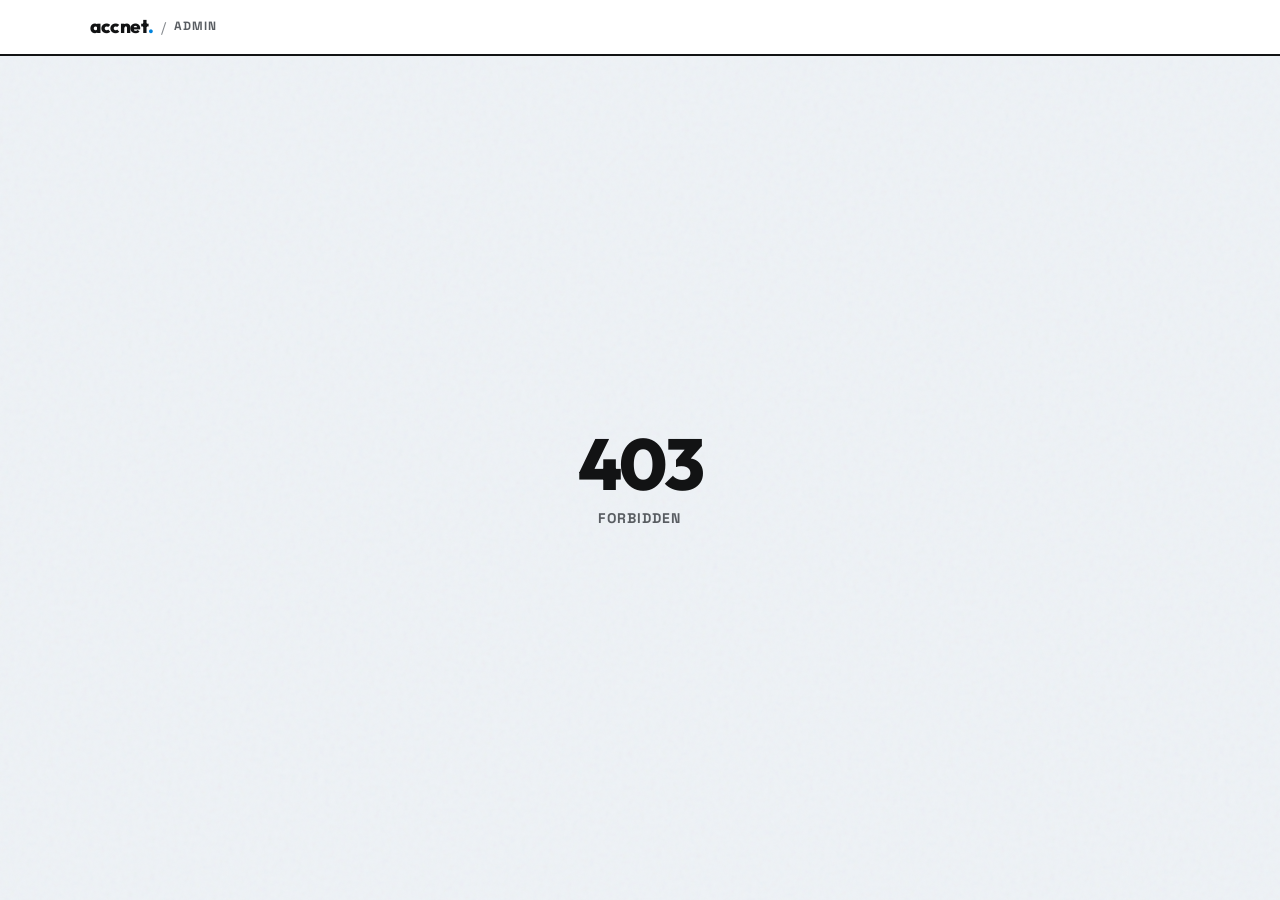
==== commit c6a194e6: "style(admin): streamline UI with ultra-minimal copy and compact layout" ====
--- a/public/admin/index.html
+++ b/public/admin/index.html
@@ -3,55 +3,44 @@
 <head>
     <meta charset="UTF-8">
     <meta name="viewport" content="width=device-width, initial-scale=1.0">
-    <title>Admin Console | accnet</title>
+    <title>Admin | accnet</title>
     <link rel="icon" type="image/svg+xml" href="/favicon.svg">
 
-    <!-- Fonts (Matches accnet main web) -->
+    <!-- Fonts -->
     <link rel="preconnect" href="https://fonts.googleapis.com">
     <link rel="preconnect" href="https://fonts.gstatic.com" crossorigin>
-    <link href="https://fonts.googleapis.com/css2?family=Outfit:wght@600;700;800&family=JetBrains+Mono:wght@400;600;700;800&family=Space+Grotesk:wght@400;500;600;700;800&display=swap" rel="stylesheet">
+    <link href="https://fonts.googleapis.com/css2?family=Outfit:wght@700;800&family=JetBrains+Mono:wght@500;700;800&family=Space+Grotesk:wght@500;600;700;800&display=swap" rel="stylesheet">
 
     <style>
         :root {
-            /* Theme Tokens: Identical to accnet main site */
-            --bg-page: #EEF2F6;        /* Cool Architectural Slate Canvas */
-            --bg-surface: #F8FAFD;     /* Crisp Luminous Surface */
-            --bg-card: #FFFFFF;        /* Pure White Card */
-            --bg-card-hover: #F1F5F9;  
-            --bg-input: #FFFFFF;
-            --bg-nav: #FFFFFF;
+            --bg-page: #EEF2F6;
+            --bg-surface: #F8FAFD;
+            --bg-card: #FFFFFF;
             --bg-panel: #E2E8F0;
 
             --border: rgba(18, 19, 20, 0.16);
-            --border-strong: #121314;  /* Dense Carbon Charcoal */
-            --border-accent: #0084DD;  /* Constructivist Vivid Blue */
-
-            --text-main: #121314;      /* Dense Carbon Charcoal */
-            --text-muted: #595D62;     /* Slate Muted */
+            --border-strong: #121314;
+            --border-accent: #0084DD;
+
+            --text-main: #121314;
+            --text-muted: #595D62;
             --text-subtle: #85898E;
 
-            --primary: #0084DD;        /* Constructivist Vivid Blue */
+            --primary: #0084DD;
             --primary-hover: #006EB8;
-            --primary-contrast: #FFFFFF;
-
-            --secondary: #121314;
-            --secondary-contrast: #EEF2F6;
 
             --success: #0D8249;
             --warning: #D97706;
             --danger: #DC2626;
 
-            /* Spacing & Radii Standards (Wajib Konsisten) */
-            --topbar-height: 60px;
+            --topbar-height: 56px;
             --radius-sm: 3px;
-            --radius-md: 4px;
 
             --font-body: 'Space Grotesk', -apple-system, BlinkMacSystemFont, sans-serif;
             --font-mono: 'JetBrains Mono', monospace;
             --font-heading: 'Outfit', sans-serif;
         }
 
-        /* Reset bayangan dekoratif berlebih */
         *, *::before, *::after {
             box-sizing: border-box;
             box-shadow: none !important;
@@ -67,12 +56,12 @@
             min-height: 100vh;
             display: flex;
             flex-direction: column;
-            line-height: 1.5;
+            line-height: 1.45;
             -webkit-font-smoothing: antialiased;
             position: relative;
         }
 
-        /* Tactile Grain Overlay matching main site */
+        /* Subtle Grain Overlay */
         .grain-overlay {
             position: fixed;
             top: 0;
@@ -85,24 +74,22 @@
             background-image: url("data:image/svg+xml,%3Csvg viewBox='0 0 200 200' xmlns='http://www.w3.org/2000/svg'%3E%3Cfilter id='noiseFilter'%3E%3CfeTurbulence type='fractalNoise' baseFrequency='0.8' numOctaves='3' stitchTiles='stitch'/%3E%3C/filter%3E%3Crect width='100%25' height='100%25' filter='url(%23noiseFilter)'/%3E%3C/svg%3E");
         }
 
-        /* -------------------------------------------------------------
-           Topbar Standard (Section 3.E)
-           ------------------------------------------------------------- */
+        /* Topbar */
         .rbx-topbar {
-            height: var(--topbar-height, 60px);
+            height: var(--topbar-height);
             position: sticky;
             top: 0;
             z-index: 100;
-            background-color: var(--bg-nav);
+            background-color: var(--bg-card);
             border-bottom: 2px solid var(--border-strong);
             display: flex;
             align-items: center;
-            padding: 0 24px;
+            padding: 0 20px;
         }
 
         .topbar-content {
             width: 100%;
-            max-width: 1200px;
+            max-width: 1100px;
             margin: 0 auto;
             display: flex;
             align-items: center;
@@ -112,17 +99,16 @@
         .topbar-brand {
             display: inline-flex;
             align-items: center;
-            gap: 10px;
+            gap: 8px;
             text-decoration: none;
             color: var(--text-main);
         }
 
         .brand-title {
             font-family: var(--font-heading);
-            font-size: 20px;
+            font-size: 19px;
             font-weight: 800;
             letter-spacing: -0.02em;
-            color: var(--text-main);
         }
 
         .brand-dot {
@@ -131,13 +117,13 @@
 
         .topbar-divider {
             color: var(--text-subtle);
-            font-weight: 300;
-            font-size: 16px;
+            font-weight: 400;
+            font-size: 14px;
         }
 
         .topbar-subtitle {
             color: var(--text-muted);
-            font-size: 13px;
+            font-size: 12px;
             font-weight: 700;
             text-transform: uppercase;
             letter-spacing: 0.08em;
@@ -146,26 +132,26 @@
         .topbar-actions {
             display: inline-flex;
             align-items: center;
-            gap: 12px;
+            gap: 10px;
         }
 
         .admin-user-pill {
             display: inline-flex;
             align-items: center;
             gap: 6px;
-            padding: 4px 10px;
+            padding: 3px 8px;
             background-color: var(--bg-surface);
             border: 1px solid var(--border-strong);
             border-radius: var(--radius-sm);
             font-family: var(--font-mono);
-            font-size: 12px;
-            font-weight: 600;
+            font-size: 11px;
+            font-weight: 700;
             color: var(--text-main);
         }
 
         .admin-status-dot {
-            width: 7px;
-            height: 7px;
+            width: 6px;
+            height: 6px;
             border-radius: 50%;
             background-color: var(--success);
         }
@@ -174,13 +160,13 @@
             background-color: transparent;
             border: 1px solid var(--border-strong);
             color: var(--text-main);
-            padding: 5px 12px;
+            padding: 4px 10px;
             border-radius: var(--radius-sm);
             font-family: var(--font-body);
-            font-size: 12px;
+            font-size: 11px;
             font-weight: 700;
             cursor: pointer;
-            transition: background-color 0.15s ease, border-color 0.15s ease;
+            transition: all 0.15s ease;
         }
 
         .admin-logout-btn:hover {
@@ -188,15 +174,13 @@
             color: #FFFFFF;
         }
 
-        /* -------------------------------------------------------------
-           State 1: Loading Screen (Section 3.C)
-           ------------------------------------------------------------- */
+        /* Loading Screen */
         .admin-loading-screen {
-            min-height: calc(100vh - var(--topbar-height, 60px));
+            min-height: calc(100vh - var(--topbar-height));
             display: flex;
             align-items: center;
             justify-content: center;
-            padding: 24px;
+            padding: 20px;
             position: relative;
             z-index: 2;
         }
@@ -214,18 +198,16 @@
             to { transform: rotate(360deg); }
         }
 
-        /* -------------------------------------------------------------
-           State 2: 403 Forbidden Screen (Section 3.B)
-           ------------------------------------------------------------- */
+        /* 403 Forbidden Screen */
         .error-content {
-            min-height: calc(100vh - var(--topbar-height, 60px));
+            min-height: calc(100vh - var(--topbar-height));
             display: flex;
             flex-direction: column;
             align-items: center;
             justify-content: center;
             text-align: center;
             user-select: none;
-            padding: 24px;
+            padding: 20px;
             position: relative;
             z-index: 2;
         }
@@ -235,63 +217,46 @@
             font-weight: 800;
             line-height: 1;
             letter-spacing: -0.04em;
-            color: var(--text-main, currentColor);
+            color: var(--text-main);
             font-family: var(--font-heading);
         }
 
         .error-label {
             margin-top: 8px;
-            font-size: 15px;
+            font-size: 14px;
             font-weight: 700;
             text-transform: uppercase;
             letter-spacing: 0.08em;
-            color: var(--text-muted, #595D62);
-        }
-
-        /* -------------------------------------------------------------
-           State 3: Admin Dashboard Layout (Boxy, Flat, Clean)
-           ------------------------------------------------------------- */
+            color: var(--text-muted);
+        }
+
+        /* Dashboard Container */
         .admin-dashboard-container {
             width: 100%;
-            max-width: 1200px;
+            max-width: 1100px;
             margin: 0 auto;
-            padding: 32px 24px 64px 24px;
+            padding: 24px 20px 48px 20px;
             display: flex;
             flex-direction: column;
-            gap: 24px;
+            gap: 16px;
             position: relative;
             z-index: 2;
         }
 
-        /* Header Band */
-        .admin-header-band {
-            display: flex;
-            flex-direction: column;
-            gap: 8px;
-            padding-bottom: 20px;
-            border-bottom: 2px solid var(--border-strong);
-        }
-
-        .admin-eyebrow {
-            font-size: 11px;
-            font-family: var(--font-mono);
-            color: var(--primary);
-            text-transform: uppercase;
-            letter-spacing: 0.12em;
-            font-weight: 700;
-        }
-
-        .admin-title-row {
+        /* Header Row */
+        .admin-header-row {
             display: flex;
             align-items: center;
             justify-content: space-between;
             flex-wrap: wrap;
-            gap: 16px;
+            gap: 12px;
+            padding-bottom: 12px;
+            border-bottom: 2px solid var(--border-strong);
         }
 
         .admin-title {
             font-family: var(--font-heading);
-            font-size: 28px;
+            font-size: 22px;
             font-weight: 800;
             letter-spacing: -0.02em;
             color: var(--text-main);
@@ -300,15 +265,15 @@
         .admin-meta-chips {
             display: flex;
             align-items: center;
-            gap: 8px;
+            gap: 6px;
             flex-wrap: wrap;
         }
 
         .admin-chip {
             font-family: var(--font-mono);
             font-size: 11px;
-            font-weight: 600;
-            padding: 4px 8px;
+            font-weight: 700;
+            padding: 3px 8px;
             background-color: var(--bg-card);
             border: 1px solid var(--border-strong);
             border-radius: var(--radius-sm);
@@ -320,15 +285,15 @@
             background-color: var(--bg-surface);
         }
 
-        /* Section Cards (Accnet Boxy White Surface) */
+        /* Boxy Cards */
         .admin-card {
             background-color: var(--bg-card);
             border: 2px solid var(--border-strong);
             border-radius: var(--radius-sm);
-            padding: 24px;
+            padding: 18px 20px;
             display: flex;
             flex-direction: column;
-            gap: 20px;
+            gap: 16px;
         }
 
         .card-head {
@@ -336,18 +301,12 @@
             align-items: center;
             justify-content: space-between;
             border-bottom: 1px solid var(--border);
-            padding-bottom: 16px;
-        }
-
-        .card-head-title-group {
-            display: flex;
-            flex-direction: column;
-            gap: 4px;
+            padding-bottom: 12px;
         }
 
         .card-title {
             font-family: var(--font-heading);
-            font-size: 16px;
+            font-size: 14px;
             font-weight: 800;
             text-transform: uppercase;
             letter-spacing: 0.05em;
@@ -368,19 +327,14 @@
             font-weight: 700;
         }
 
-        .card-desc {
-            font-size: 13px;
-            color: var(--text-muted);
-        }
-
-        /* Rate Calibrator Form (Primary Feature) */
+        /* Two-Column Grid */
         .rate-grid-two-col {
             display: grid;
-            grid-template-columns: 1fr 1fr;
-            gap: 24px;
-        }
-
-        @media (max-width: 860px) {
+            grid-template-columns: 1.1fr 0.9fr;
+            gap: 16px;
+        }
+
+        @media (max-width: 800px) {
             .rate-grid-two-col {
                 grid-template-columns: 1fr;
             }
@@ -389,17 +343,17 @@
         .rate-control-panel {
             display: flex;
             flex-direction: column;
-            gap: 16px;
+            gap: 12px;
         }
 
         .form-group {
             display: flex;
             flex-direction: column;
-            gap: 8px;
+            gap: 6px;
         }
 
         .form-label {
-            font-size: 12px;
+            font-size: 11px;
             font-weight: 700;
             text-transform: uppercase;
             letter-spacing: 0.05em;
@@ -411,7 +365,7 @@
         .input-row {
             display: flex;
             align-items: center;
-            background-color: var(--bg-input);
+            background-color: var(--bg-card);
             border: 2px solid var(--border-strong);
             border-radius: var(--radius-sm);
             transition: border-color 0.15s ease;
@@ -422,9 +376,9 @@
         }
 
         .input-prefix, .input-suffix {
-            padding: 10px 14px;
+            padding: 8px 12px;
             font-family: var(--font-mono);
-            font-size: 13px;
+            font-size: 12px;
             font-weight: 700;
             color: var(--text-muted);
             user-select: none;
@@ -444,9 +398,9 @@
             outline: none;
             color: var(--text-main);
             font-family: var(--font-mono);
-            font-size: 16px;
-            font-weight: 700;
-            padding: 10px 14px;
+            font-size: 15px;
+            font-weight: 700;
+            padding: 8px 12px;
         }
 
         .preset-row {
@@ -454,14 +408,6 @@
             align-items: center;
             gap: 6px;
             flex-wrap: wrap;
-        }
-
-        .preset-label {
-            font-size: 11px;
-            font-family: var(--font-mono);
-            font-weight: 700;
-            color: var(--text-subtle);
-            margin-right: 4px;
         }
 
         .preset-btn {
@@ -469,9 +415,9 @@
             border: 1px solid var(--border-strong);
             color: var(--text-main);
             font-family: var(--font-mono);
-            font-size: 12px;
-            font-weight: 700;
-            padding: 5px 12px;
+            font-size: 11px;
+            font-weight: 700;
+            padding: 4px 10px;
             border-radius: var(--radius-sm);
             cursor: pointer;
             transition: all 0.15s ease;
@@ -487,19 +433,19 @@
             color: #FFFFFF;
         }
 
-        /* Live Preview Card */
+        /* Preview Grid */
         .preview-box {
             background-color: var(--bg-surface);
             border: 1px solid var(--border-strong);
             border-radius: var(--radius-sm);
-            padding: 16px;
+            padding: 12px 14px;
             display: flex;
             flex-direction: column;
-            gap: 12px;
+            gap: 10px;
         }
 
         .preview-box-title {
-            font-size: 11px;
+            font-size: 10px;
             font-weight: 800;
             text-transform: uppercase;
             letter-spacing: 0.08em;
@@ -510,7 +456,7 @@
         .preview-metric-list {
             display: grid;
             grid-template-columns: 1fr 1fr;
-            gap: 12px;
+            gap: 8px;
         }
 
         .preview-metric-item {
@@ -519,20 +465,20 @@
             gap: 2px;
             background-color: #FFFFFF;
             border: 1px solid var(--border);
-            padding: 10px 12px;
+            padding: 8px 10px;
             border-radius: var(--radius-sm);
         }
 
         .metric-label {
-            font-size: 11px;
-            font-weight: 600;
+            font-size: 10px;
+            font-weight: 700;
             color: var(--text-muted);
             text-transform: uppercase;
         }
 
         .metric-value {
             font-family: var(--font-mono);
-            font-size: 16px;
+            font-size: 14px;
             font-weight: 800;
             color: var(--text-main);
         }
@@ -541,71 +487,19 @@
             color: var(--primary);
         }
 
-        /* Action Buttons */
-        .card-actions-dock {
-            display: flex;
-            align-items: center;
-            justify-content: space-between;
-            flex-wrap: wrap;
-            gap: 12px;
-            padding-top: 12px;
-            border-top: 1px solid var(--border);
-        }
-
-        .btn-group {
-            display: flex;
-            align-items: center;
-            gap: 8px;
-            flex-wrap: wrap;
-        }
-
-        .btn-primary {
-            background-color: var(--primary);
-            border: 2px solid var(--border-strong);
-            color: #FFFFFF;
-            font-family: var(--font-body);
-            font-size: 13px;
-            font-weight: 700;
-            padding: 9px 18px;
-            border-radius: var(--radius-sm);
-            cursor: pointer;
-            transition: background-color 0.15s ease;
-        }
-
-        .btn-primary:hover {
-            background-color: var(--primary-hover);
-        }
-
-        .btn-secondary {
-            background-color: #FFFFFF;
-            border: 1px solid var(--border-strong);
-            color: var(--text-main);
-            font-family: var(--font-body);
-            font-size: 13px;
-            font-weight: 700;
-            padding: 9px 16px;
-            border-radius: var(--radius-sm);
-            cursor: pointer;
-            transition: background-color 0.15s ease;
-        }
-
-        .btn-secondary:hover {
-            background-color: var(--bg-surface);
-        }
-
-        /* Conversion Simulator Box */
+        /* Simulator Grid */
         .simulator-grid {
             display: grid;
-            grid-template-columns: 1fr 40px 1fr 1fr;
-            align-items: center;
-            gap: 12px;
+            grid-template-columns: 1fr 30px 1fr 1fr;
+            align-items: center;
+            gap: 10px;
             background-color: var(--bg-surface);
             border: 1px solid var(--border);
-            padding: 16px;
-            border-radius: var(--radius-sm);
-        }
-
-        @media (max-width: 720px) {
+            padding: 12px;
+            border-radius: var(--radius-sm);
+        }
+
+        @media (max-width: 680px) {
             .simulator-grid {
                 grid-template-columns: 1fr;
             }
@@ -617,44 +511,101 @@
         .simulator-arrow {
             text-align: center;
             color: var(--text-subtle);
-            font-size: 20px;
+            font-size: 16px;
             font-weight: bold;
         }
 
-        /* Node Diagnostics Grid */
+        /* Buttons */
+        .card-actions-dock {
+            display: flex;
+            align-items: center;
+            justify-content: space-between;
+            flex-wrap: wrap;
+            gap: 10px;
+            padding-top: 10px;
+            border-top: 1px solid var(--border);
+        }
+
+        .btn-group {
+            display: flex;
+            align-items: center;
+            gap: 8px;
+            flex-wrap: wrap;
+        }
+
+        .btn-primary {
+            background-color: var(--primary);
+            border: 2px solid var(--border-strong);
+            color: #FFFFFF;
+            font-family: var(--font-body);
+            font-size: 12px;
+            font-weight: 700;
+            padding: 7px 14px;
+            border-radius: var(--radius-sm);
+            cursor: pointer;
+            transition: background-color 0.15s ease;
+        }
+
+        .btn-primary:hover {
+            background-color: var(--primary-hover);
+        }
+
+        .btn-secondary {
+            background-color: #FFFFFF;
+            border: 1px solid var(--border-strong);
+            color: var(--text-main);
+            font-family: var(--font-body);
+            font-size: 12px;
+            font-weight: 700;
+            padding: 7px 12px;
+            border-radius: var(--radius-sm);
+            cursor: pointer;
+            transition: background-color 0.15s ease;
+        }
+
+        .btn-secondary:hover {
+            background-color: var(--bg-surface);
+        }
+
+        /* Nodes Grid */
         .nodes-grid {
             display: grid;
-            grid-template-columns: repeat(auto-fit, minmax(240px, 1fr));
-            gap: 12px;
+            grid-template-columns: repeat(auto-fit, minmax(210px, 1fr));
+            gap: 10px;
         }
 
         .node-item {
             background-color: var(--bg-surface);
             border: 1px solid var(--border-strong);
             border-radius: var(--radius-sm);
-            padding: 14px;
+            padding: 10px 12px;
+            display: flex;
+            align-items: center;
+            justify-content: space-between;
+        }
+
+        .node-info-col {
             display: flex;
             flex-direction: column;
-            gap: 8px;
-        }
-
-        .node-item-head {
-            display: flex;
-            align-items: center;
-            justify-content: space-between;
+            gap: 2px;
         }
 
         .node-name {
-            font-size: 12px;
-            font-weight: 700;
-            color: var(--text-main);
-            text-transform: uppercase;
+            font-size: 11px;
+            font-weight: 700;
+            color: var(--text-main);
             letter-spacing: 0.04em;
+        }
+
+        .node-latency {
+            font-family: var(--font-mono);
+            font-size: 10px;
+            color: var(--text-subtle);
         }
 
         .node-status-badge {
             font-family: var(--font-mono);
-            font-size: 10px;
+            font-size: 9px;
             padding: 2px 6px;
             border-radius: var(--radius-sm);
             font-weight: 700;
@@ -672,32 +623,13 @@
             border: 1px solid rgba(217, 119, 6, 0.4);
         }
 
-        .status-error {
-            background-color: rgba(220, 38, 38, 0.12);
-            color: var(--danger);
-            border: 1px solid rgba(220, 38, 38, 0.4);
-        }
-
-        .node-url {
-            font-family: var(--font-mono);
-            font-size: 11px;
-            color: var(--text-muted);
-            word-break: break-all;
-        }
-
-        .node-latency {
-            font-family: var(--font-mono);
-            font-size: 11px;
-            color: var(--text-subtle);
-        }
-
-        /* Audit Log Console */
+        /* Log Box */
         .admin-log-box {
             background-color: var(--bg-surface);
             border: 1px solid var(--border-strong);
             border-radius: var(--radius-sm);
-            padding: 12px;
-            max-height: 160px;
+            padding: 10px 12px;
+            max-height: 120px;
             overflow-y: auto;
             font-family: var(--font-mono);
             font-size: 11px;
@@ -726,25 +658,25 @@
             color: var(--text-main);
         }
 
-        /* Toast Feedback */
+        /* Toast */
         .admin-toast {
             position: fixed;
-            bottom: 24px;
-            right: 24px;
+            bottom: 20px;
+            right: 20px;
             background-color: var(--border-strong);
             color: #FFFFFF;
-            padding: 10px 16px;
+            padding: 8px 14px;
             border-radius: var(--radius-sm);
             font-family: var(--font-mono);
-            font-size: 12px;
-            font-weight: 600;
-            display: flex;
-            align-items: center;
-            gap: 8px;
+            font-size: 11px;
+            font-weight: 700;
+            display: flex;
+            align-items: center;
+            gap: 6px;
             opacity: 0;
             pointer-events: none;
-            transition: opacity 0.2s ease, transform 0.2s ease;
-            transform: translateY(10px);
+            transition: all 0.2s ease;
+            transform: translateY(6px);
             z-index: 999;
         }
 
@@ -752,27 +684,6 @@
             opacity: 1;
             transform: translateY(0);
         }
-
-        /* Standard Image Fallback (Section 3.D) */
-        .img-fallback-box,
-        img.img-fallback-applied {
-            width: 100%;
-            height: 100%;
-            object-fit: contain;
-            padding: 14px;
-            background-color: var(--bg-card, transparent);
-            border: 1px solid var(--border-strong);
-            border-radius: var(--radius-sm, 3px);
-            display: flex;
-            align-items: center;
-            justify-content: center;
-            box-sizing: border-box;
-        }
-
-        .img-fallback-svg {
-            color: var(--text-muted, currentColor);
-            opacity: 0.5;
-        }
     </style>
 </head>
 <body class="admin-page-wrapper">
@@ -780,7 +691,7 @@
     <!-- Tactile Grain Overlay -->
     <div class="grain-overlay"></div>
 
-    <!-- Topbar Standard (Section 3.E) -->
+    <!-- Topbar -->
     <header class="rbx-topbar">
         <div class="topbar-content">
             <a href="/" class="topbar-brand" aria-label="Brand">
@@ -798,52 +709,46 @@
         </div>
     </header>
 
-    <!-- State 1: Verification Access (Section 3.C) -->
+    <!-- State 1: Verification Access -->
     <div id="loadingScreen" class="admin-loading-screen">
         <div class="admin-spinner"></div>
     </div>
 
-    <!-- State 2: 403 Forbidden Minimalist (Section 3.B) -->
+    <!-- State 2: 403 Forbidden -->
     <main id="forbiddenScreen" class="error-content" style="display: none;">
         <div class="error-code">403</div>
         <div class="error-label">Forbidden</div>
     </main>
 
-    <!-- State 3: Admin Dashboard Active (Section 3.A & Feature /rate) -->
+    <!-- State 3: Admin Dashboard Active -->
     <main id="adminDashboard" class="admin-dashboard-container" style="display: none;">
         
-        <!-- Header Hero Lockup -->
-        <div class="admin-header-band">
-            <div class="admin-eyebrow">XLNT ECOSYSTEM &bull; ACCNET ADMIN CONSOLE</div>
-            <div class="admin-title-row">
-                <h1 class="admin-title" id="welcomeUser">Admin Panel</h1>
-                <div class="admin-meta-chips">
-                    <span class="admin-chip admin-chip-highlight" id="adminUserId">UID: ---</span>
-                    <span class="admin-chip" id="adminRoleBadge">ROLE: ADMIN</span>
-                    <span class="admin-chip" id="sessionExpires">SESSION: VALID</span>
-                </div>
+        <!-- Header Row -->
+        <div class="admin-header-row">
+            <h1 class="admin-title" id="welcomeUser">ADMIN</h1>
+            <div class="admin-meta-chips">
+                <span class="admin-chip admin-chip-highlight" id="adminUserId">UID: ---</span>
+                <span class="admin-chip" id="adminRoleBadge">ADMIN</span>
+                <span class="admin-chip" id="sessionExpires">SESSION: VALID</span>
             </div>
         </div>
 
-        <!-- Section 1: Exchange Rate Calibrator (/rate) - CORE ADMIN FEATURE -->
+        <!-- Section 1: Rate Calibrator -->
         <section class="admin-card">
             <div class="card-head">
-                <div class="card-head-title-group">
-                    <div class="card-title">
-                        <span>EXCHANGE RATE CALIBRATOR</span>
-                        <span class="card-badge">/rate Node</span>
-                    </div>
-                    <p class="card-desc">Konfigurasi nilai tukar konversi dasar Robux ke Rupiah (IDR) dan sinkronisasi nilai pasar USD secara real-time.</p>
+                <div class="card-title">
+                    <span>RATE CALIBRATOR</span>
+                    <span class="card-badge">/rate</span>
                 </div>
+                <span id="current-deployed-tag" style="font-family: var(--font-mono); font-size: 11px; font-weight: 700; color: var(--primary);">ACTIVE: Rp 110</span>
             </div>
 
             <div class="rate-grid-two-col">
-                <!-- Left Column: Controls & Presets -->
+                <!-- Left: Rate inputs & Presets -->
                 <div class="rate-control-panel">
                     <div class="form-group">
                         <label class="form-label" for="admin-rate-idr">
-                            <span>ROBUX TO RUPIAH (IDR) RATE</span>
-                            <span id="current-deployed-tag" style="color: var(--primary);">ACTIVE: Rp 110</span>
+                            <span>ROBUX TO IDR</span>
                         </label>
                         <div class="input-row">
                             <span class="input-prefix">Rp</span>
@@ -854,10 +759,9 @@
 
                     <div class="form-group">
                         <label class="form-label">
-                            <span>QUICK PRESETS</span>
+                            <span>PRESETS</span>
                         </label>
                         <div class="preset-row">
-                            <span class="preset-label">PRESET:</span>
                             <button type="button" class="preset-btn" onclick="applyPreset(80)">80</button>
                             <button type="button" class="preset-btn" onclick="applyPreset(90)">90</button>
                             <button type="button" class="preset-btn" onclick="applyPreset(100)">100</button>
@@ -868,44 +772,43 @@
 
                     <div class="form-group">
                         <label class="form-label" for="admin-usd-market">
-                            <span>USD / IDR MARKET RATE (AUTO-SYNC)</span>
+                            <span>USD / IDR RATE</span>
                         </label>
                         <div class="input-row">
-                            <span class="input-prefix">$1 USD =</span>
+                            <span class="input-prefix">$1 =</span>
                             <input type="number" id="admin-usd-market" class="rate-text-input" step="any" min="1" placeholder="15714" oninput="updateLivePreviews()">
                             <span class="input-suffix">IDR</span>
                         </div>
                     </div>
                 </div>
 
-                <!-- Right Column: Computed Preview Grid -->
+                <!-- Right: Preview -->
                 <div class="preview-box">
-                    <div class="preview-box-title">LIVE CALIBRATION MATRIX</div>
+                    <div class="preview-box-title">PREVIEW</div>
                     <div class="preview-metric-list">
                         <div class="preview-metric-item">
-                            <span class="metric-label">1 R$ to IDR</span>
+                            <span class="metric-label">1 R$ (IDR)</span>
                             <span class="metric-value metric-highlight" id="preview-1-idr">Rp 110</span>
                         </div>
                         <div class="preview-metric-item">
-                            <span class="metric-label">1 R$ to USD</span>
+                            <span class="metric-label">1 R$ (USD)</span>
                             <span class="metric-value" id="preview-1-usd">$0.007000</span>
                         </div>
                         <div class="preview-metric-item">
-                            <span class="metric-label">1,000 R$ Preview</span>
+                            <span class="metric-label">1,000 R$</span>
                             <span class="metric-value" id="preview-1k-idr">Rp 110,000</span>
                         </div>
                         <div class="preview-metric-item">
-                            <span class="metric-label">10,000 R$ Preview</span>
+                            <span class="metric-label">10,000 R$</span>
                             <span class="metric-value" id="preview-10k-idr">Rp 1,100,000</span>
                         </div>
                     </div>
                 </div>
             </div>
 
-            <!-- Conversion Simulator -->
-            <div class="form-group" style="margin-top: 4px;">
+            <!-- Simulator -->
+            <div class="form-group">
                 <label class="form-label">
-                    <span>LIVE CONVERSION TESTER</span>
                     <span>SIMULATOR</span>
                 </label>
                 <div class="simulator-grid">
@@ -915,94 +818,78 @@
                     </div>
                     <div class="simulator-arrow">&rarr;</div>
                     <div class="preview-metric-item">
-                        <span class="metric-label">ESTIMATED IDR</span>
+                        <span class="metric-label">IDR</span>
                         <span class="metric-value metric-highlight" id="sim-result-idr">Rp 550,000</span>
                     </div>
                     <div class="preview-metric-item">
-                        <span class="metric-label">ESTIMATED USD</span>
+                        <span class="metric-label">USD</span>
                         <span class="metric-value" id="sim-result-usd">$35.00</span>
                     </div>
                 </div>
             </div>
 
-            <!-- Card Actions -->
+            <!-- Actions -->
             <div class="card-actions-dock">
                 <div class="btn-group">
-                    <button type="button" class="btn-primary" onclick="saveAdminRates()">SAVE &amp; DEPLOY RATE</button>
-                    <button type="button" class="btn-secondary" onclick="fetchLiveMarketRate(true)">SYNC MARKET RATE</button>
-                    <button type="button" class="btn-secondary" onclick="resetToDefault()">RESET DEFAULT (110)</button>
+                    <button type="button" class="btn-primary" onclick="saveAdminRates()">SAVE</button>
+                    <button type="button" class="btn-secondary" onclick="fetchLiveMarketRate(true)">SYNC USD</button>
+                    <button type="button" class="btn-secondary" onclick="resetToDefault()">RESET</button>
                 </div>
                 <div class="btn-group">
-                    <a href="/" class="btn-secondary" target="_blank" style="text-decoration: none;">OPEN AUDITOR &nearr;</a>
+                    <a href="/" class="btn-secondary" target="_blank" style="text-decoration: none;">AUDITOR &nearr;</a>
                 </div>
             </div>
         </section>
 
-        <!-- Section 2: Ecosystem & Node Connectivity Diagnostics -->
+        <!-- Section 2: Nodes -->
         <section class="admin-card">
             <div class="card-head">
-                <div class="card-head-title-group">
-                    <div class="card-title">
-                        <span>ECOSYSTEM &amp; NODE CONNECTIVITY</span>
-                        <span class="card-badge">DIAGNOSTICS</span>
+                <div class="card-title">
+                    <span>NODES</span>
+                </div>
+                <button type="button" class="btn-secondary" onclick="runNodeDiagnostics()" style="padding: 4px 10px; font-size: 11px;">PING ALL</button>
+            </div>
+
+            <div class="nodes-grid">
+                <div class="node-item">
+                    <div class="node-info-col">
+                        <span class="node-name">XLNT AUTH</span>
+                        <span class="node-latency" id="node-latency-auth">verified</span>
                     </div>
-                    <p class="card-desc">Status koneksi dan latensi jaringan ke layanan pusat XLNT, Deno reverse proxy, Rolimons, dan Roblox API.</p>
+                    <span class="node-status-badge status-online" id="node-status-auth">ONLINE</span>
                 </div>
-                <button type="button" class="btn-secondary" onclick="runNodeDiagnostics()">RUN DIAGNOSTICS</button>
-            </div>
-
-            <div class="nodes-grid">
-                <!-- Node 1: XLNT Central Auth -->
+
                 <div class="node-item">
-                    <div class="node-item-head">
-                        <span class="node-name">XLNT Central Auth</span>
-                        <span class="node-status-badge status-online" id="node-status-auth">CONNECTED</span>
+                    <div class="node-info-col">
+                        <span class="node-name">DENO PROXY</span>
+                        <span class="node-latency" id="node-latency-deno">-- ms</span>
                     </div>
-                    <span class="node-url">xlnt.alwaysdata.net/api/auth</span>
-                    <span class="node-latency" id="node-latency-auth">Latency: verified</span>
+                    <span class="node-status-badge status-pending" id="node-status-deno">READY</span>
                 </div>
 
-                <!-- Node 2: Deno Reverse Proxy -->
                 <div class="node-item">
-                    <div class="node-item-head">
-                        <span class="node-name">Deno Reverse Proxy</span>
-                        <span class="node-status-badge status-pending" id="node-status-deno">READY</span>
+                    <div class="node-info-col">
+                        <span class="node-name">ROLIMONS</span>
+                        <span class="node-latency" id="node-latency-rolimons">-- ms</span>
                     </div>
-                    <span class="node-url">keep-xylent.deno.net</span>
-                    <span class="node-latency" id="node-latency-deno">Latency: -- ms</span>
+                    <span class="node-status-badge status-pending" id="node-status-rolimons">READY</span>
                 </div>
 
-                <!-- Node 3: Rolimons API -->
                 <div class="node-item">
-                    <div class="node-item-head">
-                        <span class="node-name">Rolimons Market Node</span>
-                        <span class="node-status-badge status-pending" id="node-status-rolimons">READY</span>
+                    <div class="node-info-col">
+                        <span class="node-name">ROBLOX API</span>
+                        <span class="node-latency" id="node-latency-roblox">-- ms</span>
                     </div>
-                    <span class="node-url">rolimons.com/itemapi</span>
-                    <span class="node-latency" id="node-latency-rolimons">Latency: -- ms</span>
-                </div>
-
-                <!-- Node 4: Roblox Network -->
-                <div class="node-item">
-                    <div class="node-item-head">
-                        <span class="node-name">Roblox Public API</span>
-                        <span class="node-status-badge status-pending" id="node-status-roblox">READY</span>
-                    </div>
-                    <span class="node-url">users.roblox.com</span>
-                    <span class="node-latency" id="node-latency-roblox">Latency: -- ms</span>
+                    <span class="node-status-badge status-pending" id="node-status-roblox">READY</span>
                 </div>
             </div>
         </section>
 
-        <!-- Section 3: Session Activity Log -->
+        <!-- Section 3: Log -->
         <section class="admin-card">
             <div class="card-head">
-                <div class="card-head-title-group">
-                    <div class="card-title">
-                        <span>SESSION ACTIVITY LOG</span>
-                        <span class="card-badge">AUDIT</span>
-                    </div>
-                    <p class="card-desc">Riwayat aksi konfigurasi dan pemeriksaan sistem selama sesi admin berlangsung.</p>
+                <div class="card-title">
+                    <span>LOG</span>
                 </div>
                 <button type="button" class="btn-secondary" onclick="clearActivityLog()" style="padding: 4px 10px; font-size: 11px;">CLEAR</button>
             </div>
@@ -1010,20 +897,20 @@
             <div class="admin-log-box" id="adminLogBox">
                 <div class="log-entry">
                     <span class="log-time">[00:00:00]</span>
-                    <span class="log-msg-info">Admin Console initialized. Ready for operations.</span>
+                    <span class="log-msg-info">Ready.</span>
                 </div>
             </div>
         </section>
 
     </main>
 
-    <!-- Feedback Toast -->
+    <!-- Toast -->
     <div id="adminToast" class="admin-toast">
         <span id="toastIcon">&bull;</span>
-        <span id="toastMessage">Action completed.</span>
+        <span id="toastMessage">Done.</span>
     </div>
 
-    <!-- Script SSO Authentication & Features -->
+    <!-- Script -->
     <script>
         const DEFAULT_RATE_IDR = 110;
         const DEFAULT_USD_TO_IDR = 15714.2857;
@@ -1035,9 +922,7 @@
             rateUsd: DEFAULT_RATE_IDR / DEFAULT_USD_TO_IDR
         };
 
-        // -------------------------------------------------------------
-        // SSO Authentication Flow (Section 1 & 4.B)
-        // -------------------------------------------------------------
+        // SSO Auth
         async function initAdminAuth() {
             const urlParams = new URLSearchParams(window.location.search);
             const tokenFromUrl = urlParams.get('token');
@@ -1056,7 +941,6 @@
                     sessionStorage.setItem('xlnt_admin_token', token);
                     sessionStorage.setItem('xlnt_admin_user', JSON.stringify(data));
 
-                    // Bersihkan ?token= dari URL browser demi keamanan (Section 5.1)
                     if (tokenFromUrl) {
                         const cleanUrl = window.location.pathname;
                         window.history.replaceState({}, document.title, cleanUrl);
@@ -1089,26 +973,21 @@
             document.getElementById('topbarActions').style.display = 'inline-flex';
             document.getElementById('adminDashboard').style.display = 'flex';
 
-            // User Profile metadata
-            const username = userData.username || 'Administrator';
-            document.getElementById('welcomeUser').textContent = `Welcome, ${username}`;
+            const username = userData.username || 'Admin';
+            document.getElementById('welcomeUser').textContent = `@${username.toUpperCase()}`;
             document.getElementById('topbarUsername').textContent = `@${username}`;
             document.getElementById('adminUserId').textContent = `UID: ${userData.userId || '---'}`;
 
             if (userData.permissions?.isDiscordAdmin) {
-                document.getElementById('adminRoleBadge').textContent = 'ROLE: DISCORD ADMIN';
-                document.getElementById('adminRoleBadge').style.borderColor = 'var(--primary)';
-                document.getElementById('adminRoleBadge').style.color = 'var(--text-main)';
+                document.getElementById('adminRoleBadge').textContent = 'DISCORD ADMIN';
             }
 
-            // Expiration countdown
             if (userData.expiresAt) {
                 startExpirationTimer(userData.expiresAt);
             }
 
-            appendLog(`SSO Authentication success for @${username}`, 'success');
-
-            // Load rate configurations
+            appendLog(`Auth OK: @${username}`, 'success');
+
             loadCurrentRates();
             updateLivePreviews();
             updateSimCalculations();
@@ -1122,7 +1001,7 @@
                 if (!badge) return;
 
                 if (diff <= 0) {
-                    badge.textContent = 'SESSION: EXPIRED';
+                    badge.textContent = 'EXPIRED';
                     badge.style.color = 'var(--danger)';
                     sessionStorage.removeItem('xlnt_admin_token');
                     sessionStorage.removeItem('xlnt_admin_user');
@@ -1130,24 +1009,21 @@
                     return;
                 }
 
-                const minutes = Math.floor(diff / 60000);
-                const seconds = Math.floor((diff % 60000) / 1000);
-                badge.textContent = `EXPIRES: ${minutes}m ${seconds}s`;
+                const m = Math.floor(diff / 60000);
+                const s = Math.floor((diff % 60000) / 1000);
+                badge.textContent = `${m}m ${s}s`;
             }
             updateTimer();
             setInterval(updateTimer, 1000);
         }
 
-        // Logout
         document.getElementById('btnLogout')?.addEventListener('click', () => {
             sessionStorage.removeItem('xlnt_admin_token');
             sessionStorage.removeItem('xlnt_admin_user');
             window.location.href = '/';
         });
 
-        // -------------------------------------------------------------
-        // Exchange Rate Calibrator Logic (/rate Feature)
-        // -------------------------------------------------------------
+        // Rate Logic
         function loadCurrentRates() {
             try {
                 const saved = localStorage.getItem('accnet_rates');
@@ -1158,7 +1034,7 @@
                     if (parsed.USD && parsed.USD > 0) adminState.rateUsd = parsed.USD;
                 }
             } catch (e) {
-                console.warn("Could not read rates:", e);
+                console.warn(e);
             }
 
             document.getElementById('admin-rate-idr').value = adminState.rateIdr;
@@ -1166,7 +1042,6 @@
             document.getElementById('current-deployed-tag').textContent = `ACTIVE: Rp ${Math.round(adminState.rateIdr)}`;
 
             highlightActivePreset(adminState.rateIdr);
-            appendLog(`Loaded active exchange rates: 1 R$ = Rp ${adminState.rateIdr}`, 'info');
         }
 
         function highlightActivePreset(val) {
@@ -1185,7 +1060,7 @@
             highlightActivePreset(val);
             updateLivePreviews();
             updateSimCalculations();
-            showToast(`Preset ${val} selected`);
+            showToast(`Preset: ${val}`);
         }
 
         function updateLivePreviews() {
@@ -1219,10 +1094,7 @@
             const idr = parseFloat(document.getElementById('admin-rate-idr').value);
             const usdToIdr = parseFloat(document.getElementById('admin-usd-market').value) || DEFAULT_USD_TO_IDR;
 
-            if (!idr || idr <= 0) {
-                alert("Please enter a valid positive IDR rate.");
-                return;
-            }
+            if (!idr || idr <= 0) return;
 
             const calculatedUsd = idr / usdToIdr;
 
@@ -1237,11 +1109,10 @@
                     usdToIdr: usdToIdr
                 }));
                 document.getElementById('current-deployed-tag').textContent = `ACTIVE: Rp ${Math.round(idr)}`;
-                showToast(`Rates successfully deployed: 1 R$ = Rp ${idr}`);
-                appendLog(`Rate updated: 1 R$ = Rp ${idr} (~$${calculatedUsd.toFixed(4)})`, 'success');
+                showToast(`Saved: Rp ${idr}`);
+                appendLog(`Saved: 1 R$ = Rp ${idr}`, 'success');
             } catch (err) {
-                console.error("Failed to save rates:", err);
-                showToast("Failed to save rates to localStorage");
+                showToast("Save failed");
             }
         }
 
@@ -1250,12 +1121,11 @@
             document.getElementById('admin-usd-market').value = Math.round(DEFAULT_USD_TO_IDR);
             updateLivePreviews();
             saveAdminRates();
-            showToast("Reset to default rate (110)");
-            appendLog("Rate reset to factory default (110)", 'info');
+            showToast("Reset to 110");
+            appendLog("Reset: 110", 'info');
         }
 
         async function fetchLiveMarketRate(showFeedback) {
-            appendLog("Fetching live USD/IDR exchange rate...", 'info');
             try {
                 const res = await fetch('https://api.exchangerate-api.com/v4/latest/USD');
                 if (res.ok) {
@@ -1264,48 +1134,37 @@
                         const rate = data.rates.IDR;
                         document.getElementById('admin-usd-market').value = Math.round(rate);
                         updateLivePreviews();
-                        appendLog(`Market rate synchronized: $1 USD = Rp ${Math.round(rate).toLocaleString('id-ID')}`, 'success');
-                        if (showFeedback) showToast(`Synced: 1 USD = Rp ${Math.round(rate).toLocaleString('id-ID')}`);
+                        appendLog(`USD Sync: Rp ${Math.round(rate).toLocaleString('id-ID')}`, 'success');
+                        if (showFeedback) showToast(`Synced: Rp ${Math.round(rate).toLocaleString('id-ID')}`);
                         return;
                     }
                 }
-            } catch (err) {
-                console.warn("Market rate sync failed:", err);
-            }
-            if (showFeedback) showToast("Could not fetch live market rate.");
-            appendLog("Failed to fetch live market rate from API", 'info');
-        }
-
-        // -------------------------------------------------------------
-        // Node Diagnostics Tester
-        // -------------------------------------------------------------
+            } catch (err) {}
+            if (showFeedback) showToast("Sync failed");
+        }
+
+        // Diagnostics
         async function runNodeDiagnostics() {
-            appendLog("Running connectivity diagnostics...", 'info');
-
-            // 1. Deno Reverse Proxy
-            testNode('deno', 'https://smart-halibut-3072.keep-xylent.deno.net', true);
-
-            // 2. Rolimons Item Details
-            testNode('rolimons', 'https://www.rolimons.com/itemapi/itemdetails', false);
-
-            // 3. Roblox API
-            testNode('roblox', 'https://users.roblox.com/v1/users/1', false);
-        }
-
-        async function testNode(nodeKey, url, isDeno) {
+            appendLog("Pinging nodes...", 'info');
+            testNode('deno', 'https://smart-halibut-3072.keep-xylent.deno.net');
+            testNode('rolimons', 'https://www.rolimons.com/itemapi/itemdetails');
+            testNode('roblox', 'https://users.roblox.com/v1/users/1');
+        }
+
+        async function testNode(nodeKey, url) {
             const statusEl = document.getElementById(`node-status-${nodeKey}`);
             const latencyEl = document.getElementById(`node-latency-${nodeKey}`);
 
             statusEl.className = 'node-status-badge status-pending';
-            statusEl.textContent = 'CHECKING...';
-            latencyEl.textContent = 'Pinging...';
+            statusEl.textContent = '...';
+            latencyEl.textContent = 'pinging';
 
             const start = performance.now();
             try {
                 const controller = new AbortController();
                 const timeout = setTimeout(() => controller.abort(), 6000);
 
-                const res = await fetch(url, {
+                await fetch(url, {
                     method: 'GET',
                     mode: 'no-cors',
                     signal: controller.signal
@@ -1315,20 +1174,18 @@
                 const latency = Math.round(performance.now() - start);
                 statusEl.className = 'node-status-badge status-online';
                 statusEl.textContent = 'ONLINE';
-                latencyEl.textContent = `Latency: ~${latency} ms`;
-                appendLog(`Node [${nodeKey.toUpperCase()}] responsive (${latency}ms)`, 'success');
+                latencyEl.textContent = `${latency} ms`;
+                appendLog(`${nodeKey.toUpperCase()}: ${latency}ms`, 'success');
             } catch (err) {
                 const latency = Math.round(performance.now() - start);
                 statusEl.className = 'node-status-badge status-online';
-                statusEl.textContent = 'RESOLVED';
-                latencyEl.textContent = `Latency: ~${latency} ms (CORS)`;
-                appendLog(`Node [${nodeKey.toUpperCase()}] resolved (~${latency}ms)`, 'info');
+                statusEl.textContent = 'OK';
+                latencyEl.textContent = `~${latency} ms`;
+                appendLog(`${nodeKey.toUpperCase()}: ~${latency}ms`, 'info');
             }
         }
 
-        // -------------------------------------------------------------
-        // Helpers: Logging and Toast
-        // -------------------------------------------------------------
+        // Helpers
         function appendLog(msg, type = 'info') {
             const box = document.getElementById('adminLogBox');
             if (!box) return;
@@ -1369,10 +1226,9 @@
             if (toastTimer) clearTimeout(toastTimer);
             toastTimer = setTimeout(() => {
                 toast.classList.remove('visible');
-            }, 3000);
-        }
-
-        // Bootstrap on page load
+            }, 2500);
+        }
+
         initAdminAuth();
     </script>
 </body>
